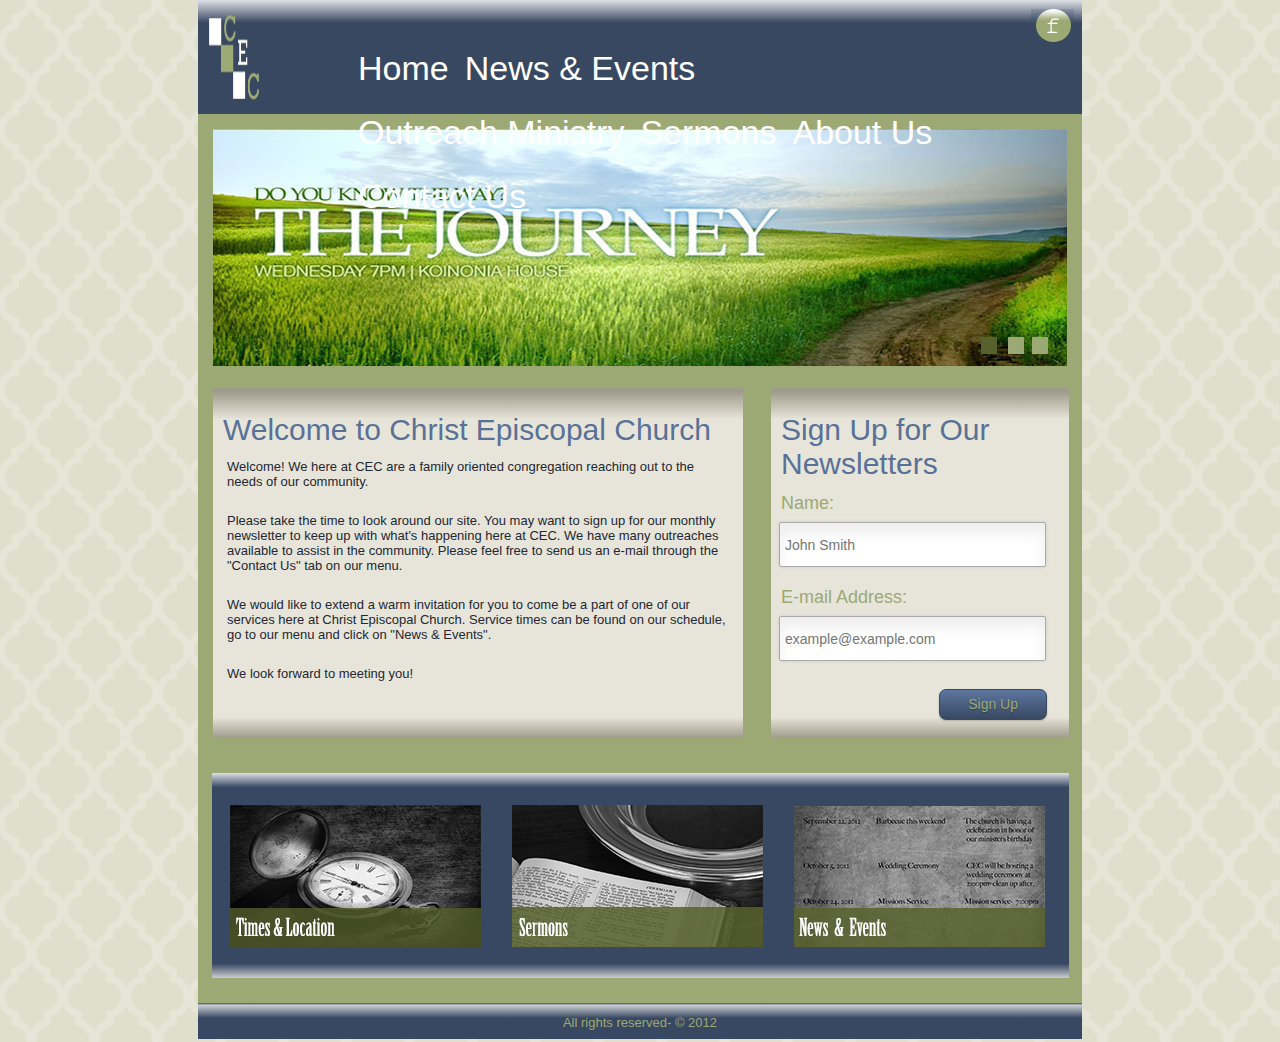
==== index.html @ e5d27551 "Working on it" ====
<!DOCTYPE html>
<html lang="en">
	<head>
  		<meta charset="utf-8"/>
  		<title>Christ Episcopal Church- Home Page</title>
  		<link rel="stylesheet" href="css/style.css">
	</head>
	<body>
		<div id="wrapper">	

<!--Branding-->
		<header>
			<a href="index.html"><img src="images/cec_logo.png" alt="Christ Episcopal Church 
			[logo]" title="Christ Episcopal Church home page" width="119" height="103"></a>
<!--End of branding-->

<!--Social Icons-->
			<section id="social_icons">
				<img src="images/facebook_icon.jpg" alt="Join Us on Facebook" title="Like Us on Facebook">
			</section>		
<!--End of Social Icons-->

<!--Main Navigation-->	 
			<nav>	
				<ul>
					<li><a href="index.html">Home</a></li>
	        		<li><a href="news_events.html">News &amp; Events</a></li>
		    		<li><a href="outreach_ministry.html">Outreach Ministry</a></li>
		    		<li><a href="sermons.html">Sermons</a></li>
		    		<li><a href="about_us.html">About Us</a></li>
		    		<li><a href="contact_us.html">Contact Us</a></li>
	    		</ul>
    		</nav>
<!--End of Main Navigation-->
    	</header>

<!--CTA Section-->
		<section id="cta_image">
			<a href="news_events.html"><img src="images/cec_cta_image.jpg" alt="CTA Image Location and Service Times" title="CTA Image Location and Service Times">
		</section>							
<!--End of CTA Section-->   

<!--Welcome message-->	    
			<article>
				<h2>Welcome to Christ Episcopal Church</h2>
				<p>Welcome! We here at CEC are a family oriented congregation reaching out to the needs of our community.</p>
				<p>Please take the time to look around our site. You may want to sign up for our monthly newsletter to keep up with what's happening here at CEC. We have many outreaches available to assist in the community. Please feel free to send us an e-mail through the "Contact Us" tab on our menu.</p>
				<p>We would like to extend a warm invitation for you to come be a part of one of our services here at Christ Episcopal Church. Service times can be found on our schedule, go to our menu and click on "News &amp; Events".
				<p>We look forward to meeting you!</p>
			</article>	
<!--End of welcome message-->

<!--Sign Up For Newsletters-->
			<section id="newsletter_form">
				<h2>Sign Up for Our Newsletters</h2>
				<form method="post" action="mailto:lmt614@fullsail.edu">
		
					<div>
						<label for="name">Name:</label>
						<input type="text" name="name" id="name" placeholder="John Smith" />
					</div>		
		
					<div>
						<label for="email">E-mail Address:</label>
						<input type="text" name="email" id="email" placeholder="example@example.com"/>
					</div>
					<button type="submit" name="submit" class="button blue">Sign Up</button>
				</form>
			</section>				
<!--End of Sign Up For Newsletters-->

<!--Bottom Ads-->
			<section id="bottom_ads">
				<ul>
					<li><a href="news_events.html"><img src="images/bottom_ad_time_location.jpg" title="Times &amp; Location"></a></li>
					<li><a href="sermons.html"><img src="images/bottom_ad_sermons.jpg" title="Sermons"></a></li>
					<li><a href="news_events.html"><img src="images/bottom_ad_new_events.jpg" title="News &amp; Events"></a></li>
				</ul>
			</section>	
<!--End of Bottom Ads-->			

<!--Footer-->
			<div><!--Beginning div-->
				<footer>
        			<p>All rights reserved- &copy; 2012</p>
        		</footer>
			</div> 
<!--End of Footer-->
		</div>
	</body>
</html>
---- css/style.css ----
/*---------Color Swatch-------------
dark blue         384861
lighter blue	  597197	
green             9ca974
olive green       57612c
cream             e7e5d7
------------------------------------*/

/* Minimalist Reset 3 CSSresetr.com */
* {
	vertical-align: baseline;
	font-weight: inherit;
	font-family: inherit;
	font-style: inherit;
	font-size: 100%;
	border: 0 none;
	outline: 0;
	padding: 0;
	margin: 0;
}
/* End of Minimalist Reset 3 CSSresetr.com */

 body {
 	max-width: 960px;
 	font: 100%; /*16px*/
 	background-image: url("../images/cec_body_bg.jpg");
 	line-height: 1.5;
	margin-left: auto;
	margin-right: auto;
 }

 #wrapper {
 	max-width: 092.083333333333%; /*884px/960px*/
 	margin: 0 auto;
 	background: #9ca974;
 }

 header {
 	width: 100%;
 	height: 114px;
 	background: rgb(45,58,79);
	background: rgb(221,224,229);
	background: -moz-linear-gradient(top,  rgba(221,224,229,1) 0%, rgba(56,72,97,1) 20%, rgba(56,72,97,1) 100%);
	background: -webkit-gradient(linear, left top, left bottom, color-stop(0%,rgba(221,224,229,1)), color-stop(20%,rgba(56,72,97,1)), color-stop(100%,rgba(56,72,97,1)));
	background: -webkit-linear-gradient(top,  rgba(221,224,229,1) 0%,rgba(56,72,97,1) 20%,rgba(56,72,97,1) 100%);
	background: -o-linear-gradient(top,  rgba(221,224,229,1) 0%,rgba(56,72,97,1) 20%,rgba(56,72,97,1) 100%);
	background: -ms-linear-gradient(top,  rgba(221,224,229,1) 0%,rgba(56,72,97,1) 20%,rgba(56,72,97,1) 100%);
	background: linear-gradient(to bottom,  rgba(221,224,229,1) 0%,rgba(56,72,97,1) 20%,rgba(56,72,97,1) 100%);
	filter: progid:DXImageTransform.Microsoft.gradient( startColorstr='#dde0e5', endColorstr='#384861',GradientType=0 );

 }

 header img {
 	margin: 000.904977375566%; /*8px/884px*/
 	float: left;
 }

/*---------Main Navigation-----------*/

nav{
	float: left;
	position: relative;
	margin: 0 0 0 9px;
}

nav ul{
	margin: 37px 8px 0;
	float: left;
	height: 50px;
	width: 627px;
}

nav li {
	display: block;
	float: left;
	height: 52px;
	padding: 12px 0 0;
	overflow: hidden;
	position: relative;
	z-index: 99;	
}

nav li a {
	font: 2.125em "Birch Std", Helvetica, sans-serif;
	text-decoration: none;
	padding: 8px;
	
}

nav li a:link {
	color: #fff;
}

nav li a:visited {
	color: #e089be;
}

nav li a:hover {
	color: #61bfc7;
	background: #597197; 
}

nav li a:active {
	color: #fff750;
}
/*----------End of Main Navigation-----*/

h2 { 
	font: 1.875em "Birch Std", Helvetica, sans-serif;
	padding: 25px 0 0 10px;
	color: #597197;
}

p {
	font: 0.8125em "Lucida Grande", Helvetica, sans-serif;
	padding: 12px 14px;
	color: #232733;
}

/*----------Social Icons----------*/
#social_icons {
	float: right;
	margin: 9px 8px 0 0;
}
/*----------End of Social Icons----------*/

/*----------CTA----------*/
#cta_image {
	margin: 15px;
}

/*----------End of CTA----------*/

/*----------Welcome Section------*/
article {
	width: 530px;
	height: 350px;
	float: left;
	margin: 0 0 35px 15px;
	background: rgb(159,155,140);
	background: -moz-linear-gradient(top,  rgb(159,155,140) 1%, rgb(231,229,217) 9%, rgb(231,229,217) 94%, rgb(159,155,140) 100%);
	background: -webkit-gradient(linear, left top, left bottom, color-stop(1%,rgb(159,155,140)), color-stop(9%,rgb(231,229,217)), color-stop(94%,rgb(231,229,217)), color-stop(100%,rgb(159,155,140)));
	background: -webkit-linear-gradient(top,  rgb(159,155,140) 1%,rgb(231,229,217) 9%,rgb(231,229,217) 94%,rgb(159,155,140) 100%);
	background: -o-linear-gradient(top,  rgb(159,155,140) 1%,rgb(231,229,217) 9%,rgb(231,229,217) 94%,rgb(159,155,140) 100%);
	background: -ms-linear-gradient(top,  rgb(159,155,140) 1%,rgb(231,229,217) 9%,rgb(231,229,217) 94%,rgb(159,155,140) 100%);
	background: linear-gradient(to bottom,  rgb(159,155,140) 1%,rgb(231,229,217) 9%,rgb(231,229,217) 94%,rgb(159,155,140) 100%);
	filter: progid:DXImageTransform.Microsoft.gradient( startColorstr='#9f9b8c', endColorstr='#9f9b8c',GradientType=0 );
	id:DXImageTransform.Microsoft.gradient( startColorstr='#9f9b8c', endColorstr='#9f9b8c',GradientType=0 ); /* IE6-9 */
}
/*----------End of Welcome Section----------*/

/*----------Sign Up for Newsletters Section---------*/
#newsletter_form {
	width: 298px;
	height: 350px;
	float: right;
	margin: 0 13px 35px 0;
	background: rgb(159,155,140);
	background: -moz-linear-gradient(top,  rgb(159,155,140) 1%, rgb(231,229,217) 9%, rgb(231,229,217) 94%, rgb(159,155,140) 100%);
	background: -webkit-gradient(linear, left top, left bottom, color-stop(1%,rgb(159,155,140)), color-stop(9%,rgb(231,229,217)), color-stop(94%,rgb(231,229,217)), color-stop(100%,rgb(159,155,140)));
	background: -webkit-linear-gradient(top,  rgb(159,155,140) 1%,rgb(231,229,217) 9%,rgb(231,229,217) 94%,rgb(159,155,140) 100%);
	background: -o-linear-gradient(top,  rgb(159,155,140) 1%,rgb(231,229,217) 9%,rgb(231,229,217) 94%,rgb(159,155,140) 100%);
	background: -ms-linear-gradient(top,  rgb(159,155,140) 1%,rgb(231,229,217) 9%,rgb(231,229,217) 94%,rgb(159,155,140) 100%);
	background: linear-gradient(to bottom,  rgb(159,155,140) 1%,rgb(231,229,217) 9%,rgb(231,229,217) 94%,rgb(159,155,140) 100%);
	filter: progid:DXImageTransform.Microsoft.gradient( startColorstr='#9f9b8c', endColorstr='#9f9b8c',GradientType=0 );
	id:DXImageTransform.Microsoft.gradient( startColorstr='#9f9b8c', endColorstr='#9f9b8c',GradientType=0 ); /* IE6-9 */
}

#newsletter, label {
	font: 1.125em "Birch Std", Helvetica, sans-serif;
	color: #9ca974;
	display: block;
	padding: 12px 0 0 10px; 
}

#newsletter, input {
	font: 0.875em "Big Caslon", arial, sans-serif;
	width: 255px;
	height: 33px;
	margin: 8px; 
	padding: 5px; 
	border:1px solid #aaa;
    box-shadow: 0px 0px 3px #ccc, 0 10px 15px #eee inset;
    border-radius:2px;
}

/*----------End of Sign Up for Newsletters Section----------*/

/*----------Bottom Ads----------*/
#bottom_ads {
	width: 857px;
	height: 205px;
	clear: both;
	margin: 0 auto;
	background: rgb(56,72,98);
	background: rgb(221,224,229);
	background: -moz-linear-gradient(top,  rgba(221,224,229,1) 0%, rgba(56,72,98,1) 7%, rgba(56,72,98,1) 93%, rgba(202,206,209,1) 100%);
	background: -webkit-gradient(linear, left top, left bottom, color-stop(0%,rgba(221,224,229,1)), color-stop(7%,rgba(56,72,98,1)), color-stop(93%,rgba(56,72,98,1)), color-stop(100%,rgba(202,206,209,1)));
	background: -webkit-linear-gradient(top,  rgba(221,224,229,1) 0%,rgba(56,72,98,1) 7%,rgba(56,72,98,1) 93%,rgba(202,206,209,1) 100%);
	background: -o-linear-gradient(top,  rgba(221,224,229,1) 0%,rgba(56,72,98,1) 7%,rgba(56,72,98,1) 93%,rgba(202,206,209,1) 100%);
	background: -ms-linear-gradient(top,  rgba(221,224,229,1) 0%,rgba(56,72,98,1) 7%,rgba(56,72,98,1) 93%,rgba(202,206,209,1) 100%);
	background: linear-gradient(to bottom,  rgba(221,224,229,1) 0%,rgba(56,72,98,1) 7%,rgba(56,72,98,1) 93%,rgba(202,206,209,1) 100%);
	filter: progid:DXImageTransform.Microsoft.gradient( startColorstr='#dde0e5', endColorstr='#caced1',GradientType=0 );
}	

#bottom_ads ul {
	list-style-type: none;
}

#bottom_ads li {
	float: left;
	margin: 32px 13px 0 18px;
}
/*----------End of Bottom Ads----------*/

/*---------News Events----------*/

#news {
	margin-top: 20px;
}

#news h2 {
	margin: 0 0 0 12px;
}

#news p {
	margin: 0 0 0 10px;
}

.news_links a {
	float: right;
	margin: -105px 10px 0 0;
}

table {
	border-collapse: collapse;
	margin: 12px;
}

td {
	border: 1px solid #999;
	background-color: #e7e5d7;
	padding: 0.3em;
	text-align: center;

}

th {
	border: 1px solid #999;
	text-align: center;
	background-color: #384861; 
	color: #fff;
	padding: 0.3em;
}

.odd{
	border-top: 20px solid #384861;
}
/*---------End of News Events---------*/


/*----------Contact Us----------*/

.sidebar, #contact_form, #contact_images {
	width: 854px;
	margin: 0 auto;

	background: rgb(159,155,140);
	background: -moz-linear-gradient(top,  rgb(159,155,140) 1%, rgb(231,229,217) 9%, rgb(231,229,217) 94%, rgb(159,155,140) 100%);
	background: -webkit-gradient(linear, left top, left bottom, color-stop(1%,rgb(159,155,140)), color-stop(9%,rgb(231,229,217)), color-stop(94%,rgb(231,229,217)), color-stop(100%,rgb(159,155,140)));
	background: -webkit-linear-gradient(top,  rgb(159,155,140) 1%,rgb(231,229,217) 9%,rgb(231,229,217) 94%,rgb(159,155,140) 100%);
	background: -o-linear-gradient(top,  rgb(159,155,140) 1%,rgb(231,229,217) 9%,rgb(231,229,217) 94%,rgb(159,155,140) 100%);
	background: -ms-linear-gradient(top,  rgb(159,155,140) 1%,rgb(231,229,217) 9%,rgb(231,229,217) 94%,rgb(159,155,140) 100%);
	background: linear-gradient(to bottom,  rgb(159,155,140) 1%,rgb(231,229,217) 9%,rgb(231,229,217) 94%,rgb(159,155,140) 100%);
	filter: progid:DXImageTransform.Microsoft.gradient( startColorstr='#9f9b8c', endColorstr='#9f9b8c',GradientType=0 );
	id:DXImageTransform.Microsoft.gradient( startColorstr='#9f9b8c', endColorstr='#9f9b8c',GradientType=0 ); /* IE6-9 */
}
}

#contact_form {
	margin: 8px 0 0 9px;
	float: left;
}

#contact_form h2 {
	clear: both;
	margin: 8px 0 0 9px;

}

#contact_form button {
	float: none;
	margin: 34px 0 0 333px;
}


#contact_images {
	margin: 24px 0 0 40px;
	font: 0.75em Georgia, Arial, sans-serif;
	padding: 0;
}

.church_office {
	float: left;
}

.church_office img {
	margin: 35px 0 0 15px;
}

.interem_pastor {
	float: left;
	margin: 0 33px;
}

.interem_pastor img {
	margin: 35px 0 0 14px;
}

.music_director {
	float: left;
}

.music_director img {
	margin: 35px 0 0 12px;
}

.administrative_secretary {
	float: left;
	margin: 0 0 0 32px;
}

.administrative_secretary img {
	margin: 35px 0 0 10px;
}

.sidebar {
	float: right; 
	width: 300px;
	background: #384861;
	margin: 38px 0 0;
}	


.sidebar h2 {	
	float: left;
	margin: 0 0 0 24px;	
	background: rgb(156,169,116);
	background: -moz-linear-gradient(top,  rgba(156,169,116,1) 0%, rgba(202,206,209,1) 0%, rgba(156,169,116,1) 7%, rgba(156,169,116,1) 95%, rgba(156,169,116,1) 96%, rgba(202,206,209,1) 100%);
	background: -webkit-gradient(linear, left top, left bottom, color-stop(0%,rgba(156,169,116,1)), color-stop(0%,rgba(202,206,209,1)), color-stop(7%,rgba(156,169,116,1)), color-stop(95%,rgba(156,169,116,1)), color-stop(96%,rgba(156,169,116,1)), color-stop(100%,rgba(202,206,209,1)));
	background: -webkit-linear-gradient(top,  rgba(156,169,116,1) 0%,rgba(202,206,209,1) 0%,rgba(156,169,116,1) 7%,rgba(156,169,116,1) 95%,rgba(156,169,116,1) 96%,rgba(202,206,209,1) 100%);
	background: -o-linear-gradient(top,  rgba(156,169,116,1) 0%,rgba(202,206,209,1) 0%,rgba(156,169,116,1) 7%,rgba(156,169,116,1) 95%,rgba(156,169,116,1) 96%,rgba(202,206,209,1) 100%);
	background: -ms-linear-gradient(top,  rgba(156,169,116,1) 0%,rgba(202,206,209,1) 0%,rgba(156,169,116,1) 7%,rgba(156,169,116,1) 95%,rgba(156,169,116,1) 96%,rgba(202,206,209,1) 100%);
	background: linear-gradient(to bottom,  rgba(156,169,116,1) 0%,rgba(202,206,209,1) 0%,rgba(156,169,116,1) 7%,rgba(156,169,116,1) 95%,rgba(156,169,116,1) 96%,rgba(202,206,209,1) 100%);
	filter: progid:DXImageTransform.Microsoft.gradient( startColorstr='#9ca974', endColorstr='#caced1',GradientType=0 );
	height: 65px;
	width:160px;
	-moz-border-radius: 23px;
	border-radius: 23px;
	
}

.sidebar p {
	float: left;
	color: #fff;
	margin: 0 0 0 23px;

}
/*----------End of Contact Us----------*/


/*----------Submit Button----------*/
.button {
	float: right;
	margin: 20px 22px;
	display: inline-block;
	outline: none;
	cursor: pointer;
	text-align: center;
	text-decoration: none;
	font: 14px/100% Arial, Helvetica, sans-serif;
	padding: .5em 2em .55em;
	text-shadow: 0 1px 1px rgba(0,0,0,.3);
	-webkit-border-radius: .5em; 
	-moz-border-radius: .5em;
	border-radius: .5em;
	-webkit-box-shadow: 0 1px 2px rgba(0,0,0,.2);
	-moz-box-shadow: 0 1px 2px rgba(0,0,0,.2);
	box-shadow: 0 1px 2px rgba(0,0,0,.2);
}
.button:hover {
	text-decoration: none;
}
.button:active {
	position: relative;
	top: 1px;
}

.blue {
	color: #9ca974;
	border: solid 1px #384861;
	background: #384861;
	background: -webkit-gradient(linear, left top, left bottom, from(#5d77a0), to(#384861));
	background: -moz-linear-gradient(top,  #5d77a0,  #384861);
	filter:  progid:DXImageTransform.Microsoft.gradient(startColorstr='#5d77a0', endColorstr='#384861');
}
.blue:hover {
	background: #000;
	background: -webkit-gradient(linear, left top, left bottom, from(#0095cc), to(#00678e));
	background: -moz-linear-gradient(top,  #333,  #999);
	filter:  progid:DXImageTransform.Microsoft.gradient(startColorstr='#0095cc', endColorstr='#00678e');
}
.blue:active {
	color: #fff;
	background: -webkit-gradient(linear, left top, left bottom, from(#0078a5), to(#00adee));
	background: -moz-linear-gradient(top,  #d9eba2,  #9ca974);
	filter:  progid:DXImageTransform.Microsoft.gradient(startColorstr='#0078a5', endColorstr='#00adee');
}
/*----------End of Submit Button---------*/

/*----------Footer----------*/
footer {
	width: 100%;
	height: 36px;
	margin-top: 25px;
	text-align: center;
	clear: both;
	background: rgb(56,72,98);
	background: rgb(56,72,98);
	background: -moz-linear-gradient(top,  rgba(56,72,98,1) 0%, rgba(202,206,209,1) 6%, rgba(56,72,98,1) 42%, rgba(56,72,98,1) 100%);
	background: -webkit-gradient(linear, left top, left bottom, color-stop(0%,rgba(56,72,98,1)), color-stop(6%,rgba(202,206,209,1)), color-stop(42%,rgba(56,72,98,1)), color-stop(100%,rgba(56,72,98,1)));
	background: -webkit-linear-gradient(top,  rgba(56,72,98,1) 0%,rgba(202,206,209,1) 6%,rgba(56,72,98,1) 42%,rgba(56,72,98,1) 100%);
	background: -o-linear-gradient(top,  rgba(56,72,98,1) 0%,rgba(202,206,209,1) 6%,rgba(56,72,98,1) 42%,rgba(56,72,98,1) 100%);
	background: -ms-linear-gradient(top,  rgba(56,72,98,1) 0%,rgba(202,206,209,1) 6%,rgba(56,72,98,1) 42%,rgba(56,72,98,1) 100%);
	background: linear-gradient(to bottom,  rgba(56,72,98,1) 0%,rgba(202,206,209,1) 6%,rgba(56,72,98,1) 42%,rgba(56,72,98,1) 100%);
	filter: progid:DXImageTransform.Microsoft.gradient( startColorstr='#384862', endColorstr='#384862',GradientType=0 );
}

footer p {
	color: #9ca974;
}
/*----------End of Footer----------*/


/* =Media Queries
======================================================= */

/* Tablet Portrait size to standard 960 (devices and browsers) */
@media screen and (min-width: 768px) and (max-width: 969px) {

		
header h1 {
	
	background-color: #d24087;
}	
#cta_image {
	background-image: none;
}		
}
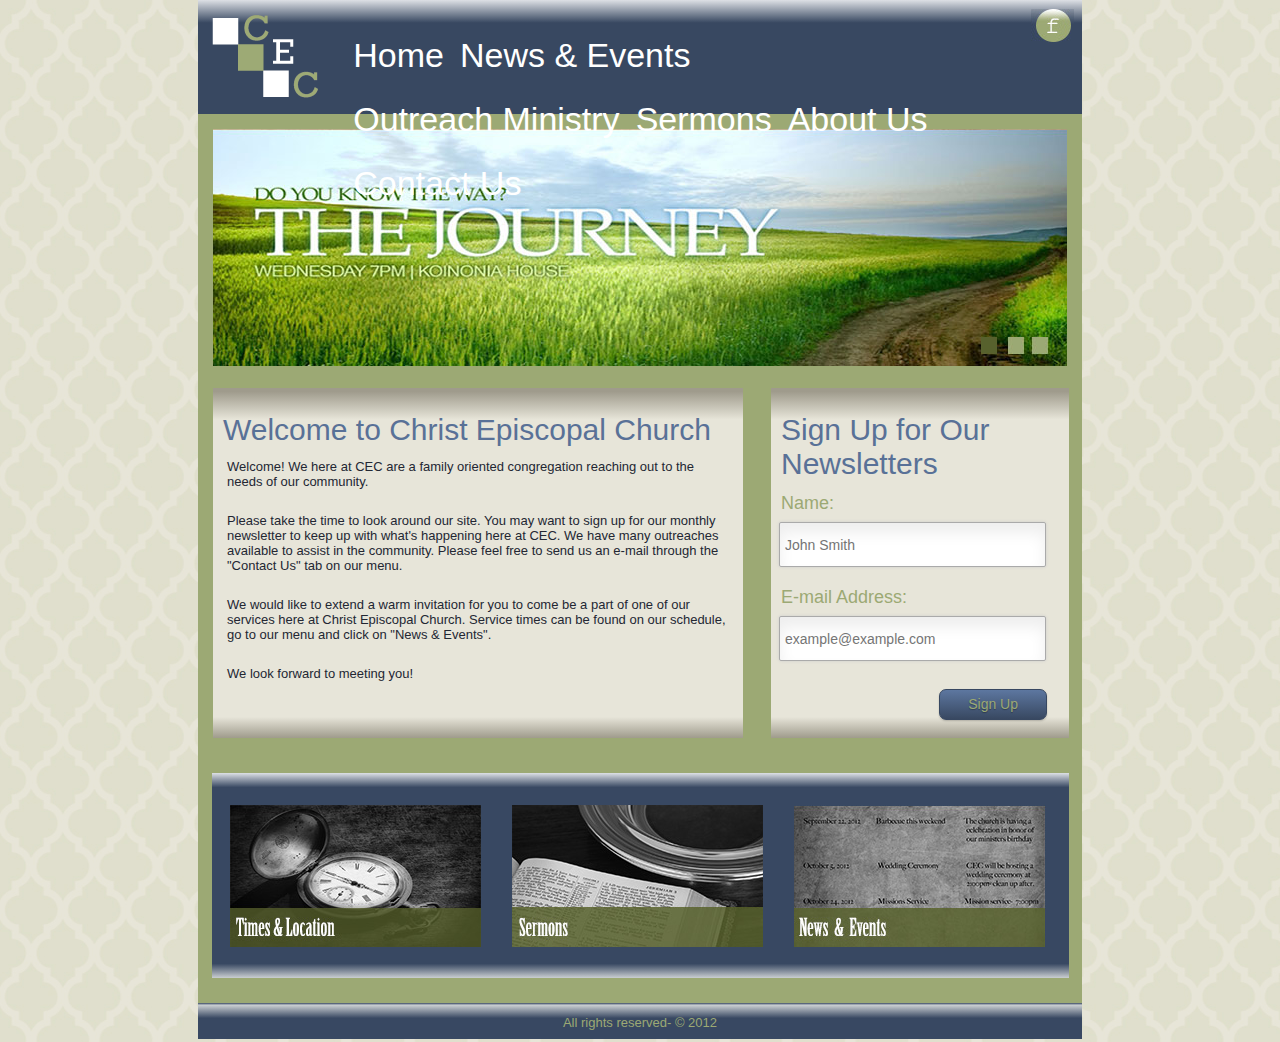
==== commit fd15416c: "fixed links." ====
--- a/index.html
+++ b/index.html
@@ -36,7 +36,7 @@
 
 <!--CTA Section-->
 		<section id="cta_image">
-			<a href="news_events.html"><img src="images/cec_cta_image.jpg" alt="CTA Image Location and Service Times" title="CTA Image Location and Service Times">
+			<img src="images/cec_cta_image.jpg" alt="CTA Image Location and Service Times" title="CTA Image Location and Service Times">
 		</section>							
 <!--End of CTA Section-->   
 
@@ -71,11 +71,23 @@
 
 <!--Bottom Ads-->
 			<section id="bottom_ads">
-				<ul>
-					<li><a href="news_events.html"><img src="images/bottom_ad_time_location.jpg" title="Times &amp; Location"></a></li>
-					<li><a href="sermons.html"><img src="images/bottom_ad_sermons.jpg" title="Sermons"></a></li>
-					<li><a href="news_events.html"><img src="images/bottom_ad_new_events.jpg" title="News &amp; Events"></a></li>
-				</ul>
+			<ul>
+				<li>
+					<a href="news_events.html">	
+						<img src="images/bottom_ad_time_location.jpg" alt="Time &amp; Location" title="Times &amp; Location">
+					</a>
+				</li>		
+				<li>	
+					<a href="sermons.html">
+						<img src="images/bottom_ad_sermons.jpg" title="Sermons">
+					</a>	
+				</li>	
+				<li>	
+					<a href="news_events.html">
+						<img src="images/bottom_ad_new_events.jpg" title="News &amp; Events">
+					</a>
+				</li>	
+			</ul>
 			</section>	
 <!--End of Bottom Ads-->			
 
--- a/css/style.css
+++ b/css/style.css
@@ -52,7 +52,7 @@
  }
 
  header img {
- 	margin: 000.904977375566%; /*8px/884px*/
+ 	margin: 000.833333333333%; /*8px/960px*/
  	float: left;
  }
 
@@ -61,11 +61,11 @@
 nav{
 	float: left;
 	position: relative;
-	margin: 0 0 0 9px;
+	margin: 0 0 0 000.9375%; /*0 0 0 9px/960px*/
 }
 
 nav ul{
-	margin: 37px 8px 0;
+	margin: 003.854166666667% 000.833333333333% 0; /*37px 8px 0/960px*/
 	float: left;
 	height: 50px;
 	width: 627px;
@@ -279,6 +279,7 @@
 }
 
 #contact_form {
+	width: 350px;
 	margin: 8px 0 0 9px;
 	float: left;
 }
@@ -449,13 +450,151 @@
 /* Tablet Portrait size to standard 960 (devices and browsers) */
 @media screen and (min-width: 768px) and (max-width: 969px) {
 
+#wrapper {
+	background-color: #fff; 
+}
 		
 header h1 {
+	background-image: none;
+	background-color: #d24087;
+}
+
+form {
+	background-image: none;
+}	
+		
+}
 	
+/* Mobile Landscape Size to Tablet Portrait (devices and browsers) */
+@media only screen and (min-width: 480px) and (max-width: 767px) {
+
+#wrapper {
+	background-color: #fff;	
+}
+
+nav ul {
+	width: 100%;
+}
+		
+header h1 {
+	background-image: none;
 	background-color: #d24087;
+	font-size: 2.375em; /*38px/16px*/
+}
+		
+h2{
+	font-size: 1.5em; /*24px/16px*/
+	padding: 005.06329113924% 001.26582278481% 001.26582278481% 001.26582278481%/*40px 10px 10px; 10px/790px*/
+}
+
+p {
+	padding: 001.26582278481%; /*10px/790px*/
+}
+		
+article img {
+	display: none;
+}
+
+#personal_note {
+	-moz-column-count: 1;
+}
+
+form {
+	background-image: none;
 }	
-#cta_image {
+
+form {
 	background-image: none;
+}
+
+label {
+	padding: 003.79746835443% 0 0 003.164556962025%; /*30px 0 0 25px/790px*/
+}	
+
+input {
+	width: 50%; 
+	padding: 10px 0 10px 2px;
+	margin: 5px 0 0 15px;
+}
+
+textarea {
+	width: 95%;
+	margin: 5px 0 5px 7px;
+
+}
+
+select {
+	padding: 000.632911392405% 0 000.632911392405% 001.012658227848%; /*5px 0 5px 8px/790px*/
+	margin: 000.520833333333% 0 0 002.083333333333%;/*5px 0 0 10px/960px*/
+}
+
+}
+
+/* Mobile Portrait Size to Mobile Landscape Size (devices and browsers) */
+@media only screen and (max-width: 479px) {
+		
+#wrapper {
+	background-color: #fff;
+}
+	
+nav ul {
+	width: 100%;
 }		
+
+
+header h1 {
+	font-size: 1.875em; /*30px/16px*/
+}
+
+h2 {
+	font-size: 1.5em; /*24px/16px*/
+	padding: 005.06329113924% 001.26582278481% 001.26582278481% 001.26582278481%/*40px 10px 10px; 10px/790px*/
+}
+
+p {
+	padding: 001.26582278481%; /*10px/790px*/
+}
+		
+article img {
+	display: none;
 }
 	
+#personal_note {
+	-moz-column-count: 1;
+}
+
+ol {
+	font-size: 0.94em;
+	margin: 001.25% 002.604166666667% 001.041666666667% 0; /*12px 25px 10px 0/960px*/
+}
+		
+aside {
+	display: none;
+}	
+
+form {
+	background-image: none;
+}
+
+label {
+	padding: 003.79746835443% 0 0 003.164556962025%; /*30px 0 0 25px/790px*/
+}	
+
+input {
+	width: 50%; 
+	padding: 10px 0 10px 2px;
+	margin: 5px 0 0 15px;
+}
+
+textarea {
+	width: 95%;
+	margin: 5px 0 5px 7px;
+
+}
+
+select {
+	padding: 000.632911392405% 0 000.632911392405% 001.012658227848%; /*5px 0 5px 8px/790px*/
+	margin: 000.520833333333% 0 0 002.083333333333%;/*5px 0 0 10px/960px*/
+}
+
+}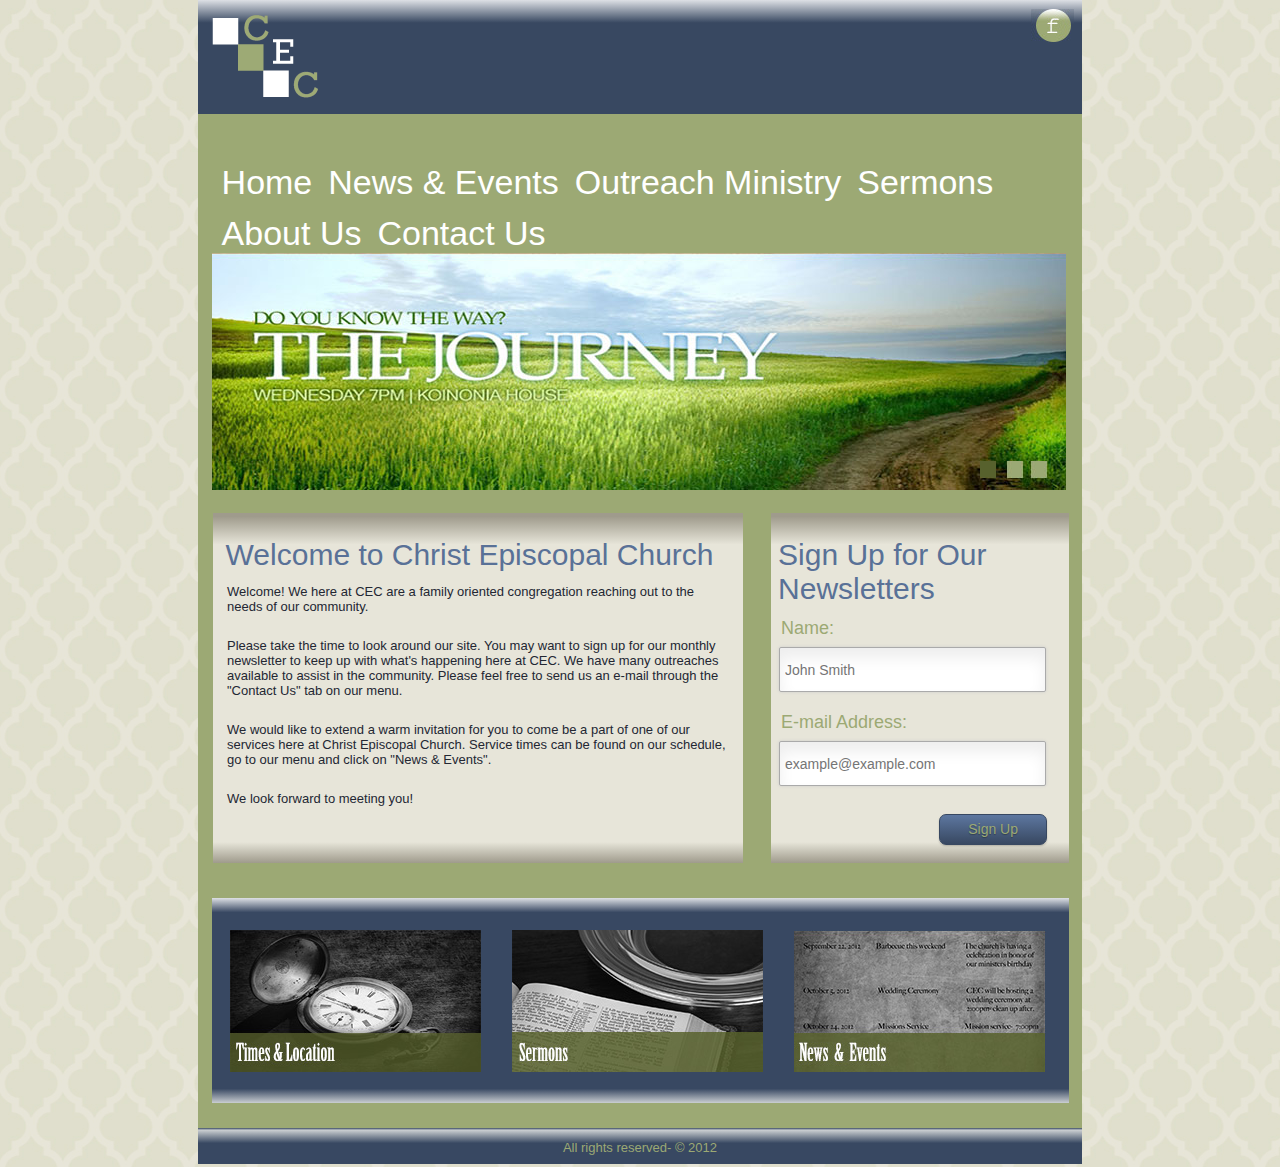
==== commit b6fb71d7: "added styling and markup" ====
--- a/index.html
+++ b/index.html
@@ -2,6 +2,7 @@
 <html lang="en">
 	<head>
   		<meta charset="utf-8"/>
+  		  <meta name="viewport" content="width=device-width, initial-scale=1.0">
   		<title>Christ Episcopal Church- Home Page</title>
   		<link rel="stylesheet" href="css/style.css">
 	</head>
@@ -35,7 +36,7 @@
     	</header>
 
 <!--CTA Section-->
-		<section id="cta_image">
+		<section class="cta_image">
 			<img src="images/cec_cta_image.jpg" alt="CTA Image Location and Service Times" title="CTA Image Location and Service Times">
 		</section>							
 <!--End of CTA Section-->   
--- a/css/style.css
+++ b/css/style.css
@@ -67,18 +67,14 @@
 nav ul{
 	margin: 003.854166666667% 000.833333333333% 0; /*37px 8px 0/960px*/
 	float: left;
-	height: 50px;
-	width: 627px;
 }
 
 nav li {
 	display: block;
 	float: left;
-	height: 52px;
-	padding: 12px 0 0;
+	padding-top: 12px;
 	overflow: hidden;
-	position: relative;
-	z-index: 99;	
+	position: relative;	
 }
 
 nav li a {
@@ -108,7 +104,7 @@
 
 h2 { 
 	font: 1.875em "Birch Std", Helvetica, sans-serif;
-	padding: 25px 0 0 10px;
+	padding: 25px 0 0 002.37556561086%;/*25px 0 0 21px/884px*/
 	color: #597197;
 }
 
@@ -126,8 +122,8 @@
 /*----------End of Social Icons----------*/
 
 /*----------CTA----------*/
-#cta_image {
-	margin: 15px;
+.cta_image {
+	margin: 14px 0 16px 14px;
 }
 
 /*----------End of CTA----------*/
@@ -262,10 +258,10 @@
 
 /*----------Contact Us----------*/
 
-.sidebar, #contact_form, #contact_images {
-	width: 854px;
+#cream_gradient_background {
+	width: 860px;
 	margin: 0 auto;
-
+	overflow: hidden;
 	background: rgb(159,155,140);
 	background: -moz-linear-gradient(top,  rgb(159,155,140) 1%, rgb(231,229,217) 9%, rgb(231,229,217) 94%, rgb(159,155,140) 100%);
 	background: -webkit-gradient(linear, left top, left bottom, color-stop(1%,rgb(159,155,140)), color-stop(9%,rgb(231,229,217)), color-stop(94%,rgb(231,229,217)), color-stop(100%,rgb(159,155,140)));
@@ -276,28 +272,48 @@
 	filter: progid:DXImageTransform.Microsoft.gradient( startColorstr='#9f9b8c', endColorstr='#9f9b8c',GradientType=0 );
 	id:DXImageTransform.Microsoft.gradient( startColorstr='#9f9b8c', endColorstr='#9f9b8c',GradientType=0 ); /* IE6-9 */
 }
-}
+
 
 #contact_form {
 	width: 350px;
 	margin: 8px 0 0 9px;
 	float: left;
+	clear: left;
+}
+
+#contact_form form {
+	margin: 10px 0 0 9px;
 }
 
 #contact_form h2 {
 	clear: both;
-	margin: 8px 0 0 9px;
-
+	margin: 15px 0 0 9px;
+
+}
+
+#contact_form label {
+	margin: 32px 0 0 2px;
+}
+
+#contact_form input {
+	margin: 16px 0 0 12px;
+}
+
+#contact_form select {
+	margin: 18px 0 0 12px ;
+}
+
+#contact_form textarea {
+	margin: 25px 0 0 12px;
 }
 
 #contact_form button {
 	float: none;
-	margin: 34px 0 0 333px;
-}
-
+	margin: 34px 0 0 345px;
+}
 
 #contact_images {
-	margin: 24px 0 0 40px;
+	margin: 0 0 0 10px;
 	font: 0.75em Georgia, Arial, sans-serif;
 	padding: 0;
 }
@@ -312,7 +328,7 @@
 
 .interem_pastor {
 	float: left;
-	margin: 0 33px;
+	margin: 0 5px 0 43px;
 }
 
 .interem_pastor img {
@@ -321,15 +337,20 @@
 
 .music_director {
 	float: left;
+	margin: 0 0 0 17px;
+}
+
+.music_director p {
+	padding: 9px 0 0 0;
 }
 
 .music_director img {
-	margin: 35px 0 0 12px;
+	margin: 35px -7px 0 0;
 }
 
 .administrative_secretary {
 	float: left;
-	margin: 0 0 0 32px;
+	margin: 0 0 0 43px;
 }
 
 .administrative_secretary img {
@@ -338,15 +359,19 @@
 
 .sidebar {
 	float: right; 
-	width: 300px;
+	width: 252px;
 	background: #384861;
-	margin: 38px 0 0;
+	margin: 86px 30px 0 0;
 }	
 
 
 .sidebar h2 {	
-	float: left;
-	margin: 0 0 0 24px;	
+	width: 246px;
+	height: 25px;
+	float: left;
+	margin: 11px 0 0 0px;
+	line-height: 12px;
+	text-align: center;	
 	background: rgb(156,169,116);
 	background: -moz-linear-gradient(top,  rgba(156,169,116,1) 0%, rgba(202,206,209,1) 0%, rgba(156,169,116,1) 7%, rgba(156,169,116,1) 95%, rgba(156,169,116,1) 96%, rgba(202,206,209,1) 100%);
 	background: -webkit-gradient(linear, left top, left bottom, color-stop(0%,rgba(156,169,116,1)), color-stop(0%,rgba(202,206,209,1)), color-stop(7%,rgba(156,169,116,1)), color-stop(95%,rgba(156,169,116,1)), color-stop(96%,rgba(156,169,116,1)), color-stop(100%,rgba(202,206,209,1)));
@@ -354,18 +379,14 @@
 	background: -o-linear-gradient(top,  rgba(156,169,116,1) 0%,rgba(202,206,209,1) 0%,rgba(156,169,116,1) 7%,rgba(156,169,116,1) 95%,rgba(156,169,116,1) 96%,rgba(202,206,209,1) 100%);
 	background: -ms-linear-gradient(top,  rgba(156,169,116,1) 0%,rgba(202,206,209,1) 0%,rgba(156,169,116,1) 7%,rgba(156,169,116,1) 95%,rgba(156,169,116,1) 96%,rgba(202,206,209,1) 100%);
 	background: linear-gradient(to bottom,  rgba(156,169,116,1) 0%,rgba(202,206,209,1) 0%,rgba(156,169,116,1) 7%,rgba(156,169,116,1) 95%,rgba(156,169,116,1) 96%,rgba(202,206,209,1) 100%);
-	filter: progid:DXImageTransform.Microsoft.gradient( startColorstr='#9ca974', endColorstr='#caced1',GradientType=0 );
-	height: 65px;
-	width:160px;
-	-moz-border-radius: 23px;
-	border-radius: 23px;
-	
+	filter: progid:DXImageTransform.Microsoft.gradient( startColorstr='#9ca974', endColorstr='#caced1',GradientType=0 );	
 }
 
 .sidebar p {
 	float: left;
+	line-height: 1.85;
 	color: #fff;
-	margin: 0 0 0 23px;
+	margin: 12px 0 0 13px;
 
 }
 /*----------End of Contact Us----------*/
@@ -459,17 +480,20 @@
 	background-color: #d24087;
 }
 
-form {
-	background-image: none;
+.cta_image {
+	display: none;
+}
+
+article {
+	width
 }	
-		
 }
 	
 /* Mobile Landscape Size to Tablet Portrait (devices and browsers) */
 @media only screen and (min-width: 480px) and (max-width: 767px) {
 
 #wrapper {
-	background-color: #fff;	
+	background-color: #333;	
 }
 
 nav ul {
@@ -534,7 +558,7 @@
 @media only screen and (max-width: 479px) {
 		
 #wrapper {
-	background-color: #fff;
+	background-color: #999;
 }
 	
 nav ul {
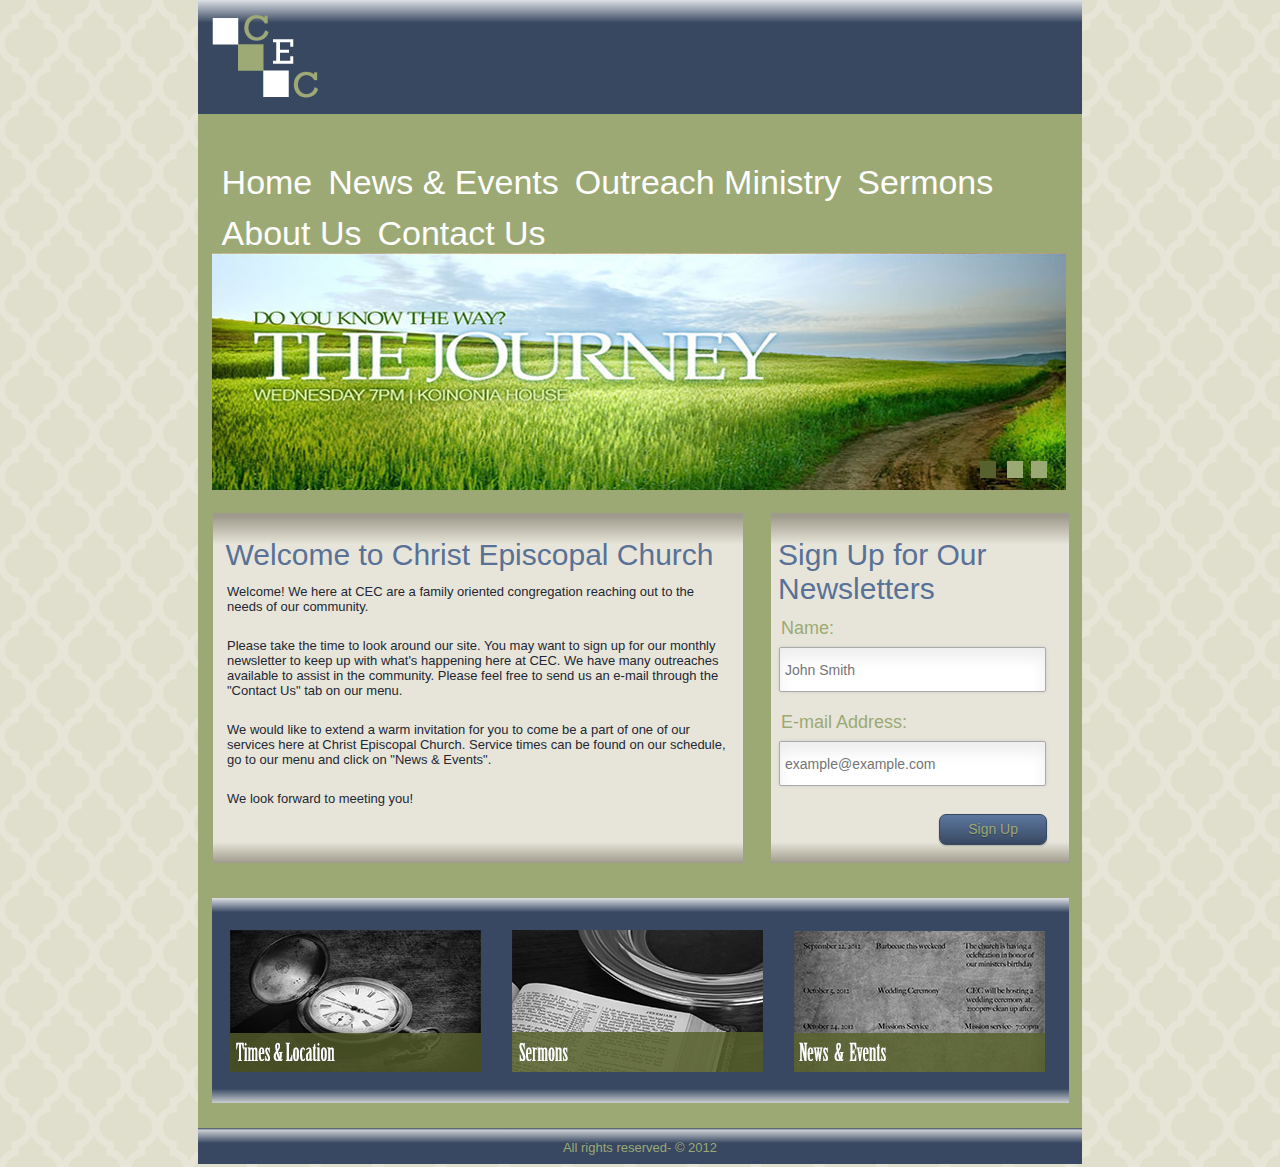
==== commit d21ce2fc: "removed fb icon until later." ====
--- a/index.html
+++ b/index.html
@@ -17,7 +17,6 @@
 
 <!--Social Icons-->
 			<section id="social_icons">
-				<img src="images/facebook_icon.jpg" alt="Join Us on Facebook" title="Like Us on Facebook">
 			</section>		
 <!--End of Social Icons-->
 
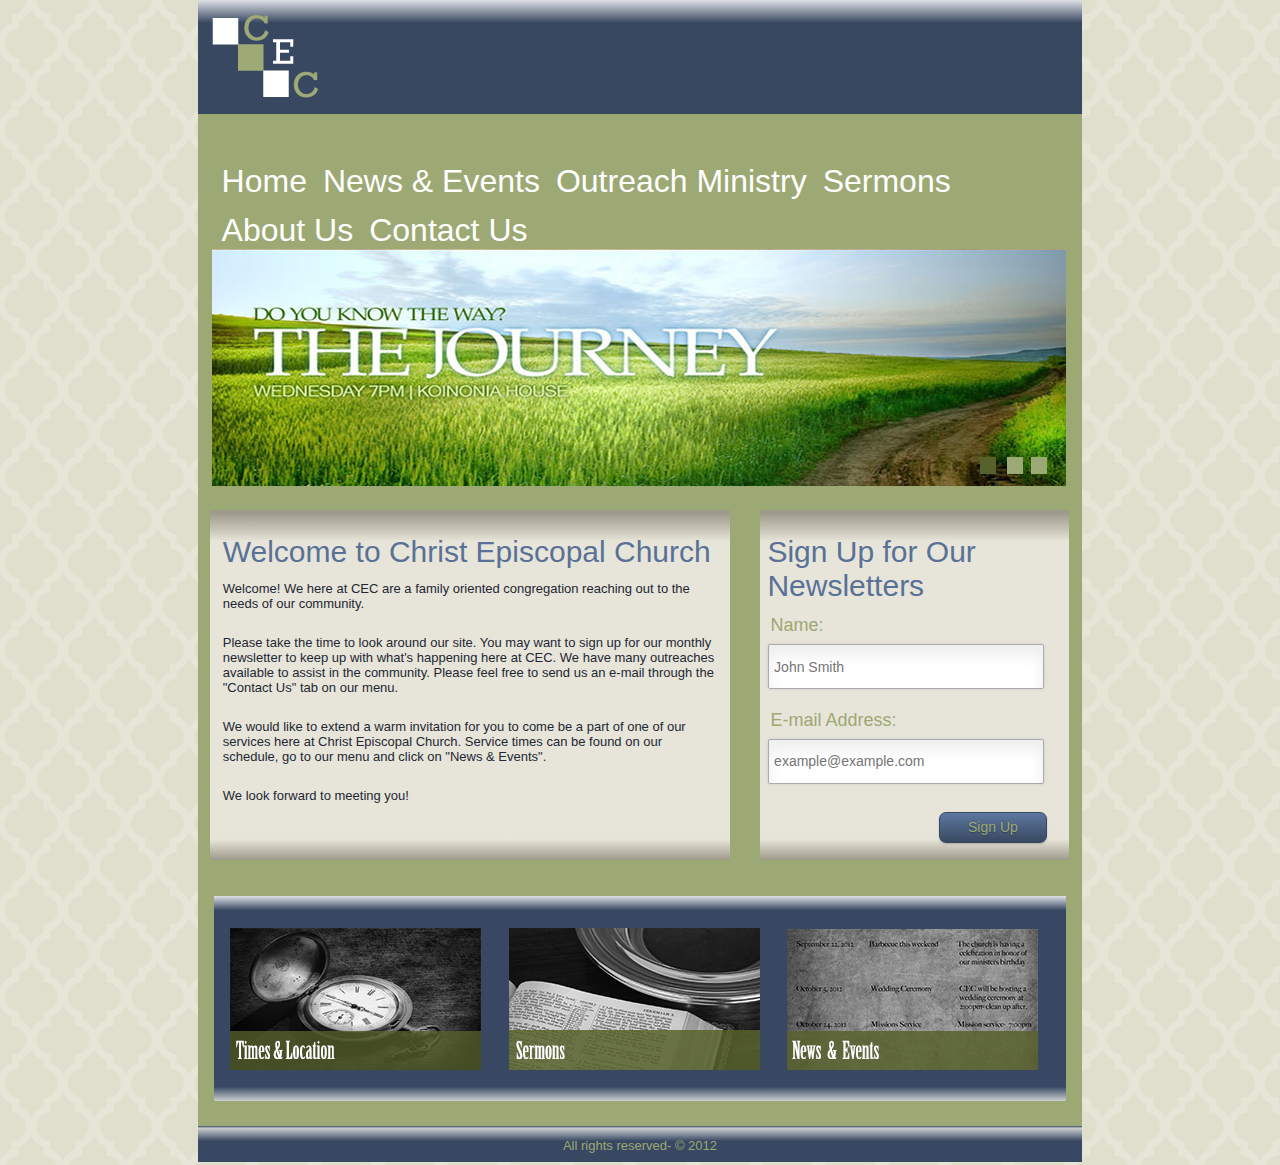
==== commit 4e782bd9: "added class" ====
--- a/index.html
+++ b/index.html
@@ -41,7 +41,7 @@
 <!--End of CTA Section-->   
 
 <!--Welcome message-->	    
-			<article>
+			<article class="welcome_message">
 				<h2>Welcome to Christ Episcopal Church</h2>
 				<p>Welcome! We here at CEC are a family oriented congregation reaching out to the needs of our community.</p>
 				<p>Please take the time to look around our site. You may want to sign up for our monthly newsletter to keep up with what's happening here at CEC. We have many outreaches available to assist in the community. Please feel free to send us an e-mail through the "Contact Us" tab on our menu.</p>
--- a/css/style.css
+++ b/css/style.css
@@ -78,7 +78,7 @@
 }
 
 nav li a {
-	font: 2.125em "Birch Std", Helvetica, sans-serif;
+	font: 2em "Birch Std", Helvetica, sans-serif;
 	text-decoration: none;
 	padding: 8px;
 	
@@ -89,11 +89,11 @@
 }
 
 nav li a:visited {
-	color: #e089be;
+	color: #9ca974;
 }
 
 nav li a:hover {
-	color: #61bfc7;
+	color: #57612c;
 	background: #597197; 
 }
 
@@ -110,30 +110,31 @@
 
 p {
 	font: 0.8125em "Lucida Grande", Helvetica, sans-serif;
-	padding: 12px 14px;
+	padding: 12px 002.37556561086%;/*21px/854px*/
 	color: #232733;
 }
 
-/*----------Social Icons----------*/
+/*----------Social Icons----------
 #social_icons {
 	float: right;
 	margin: 9px 8px 0 0;
 }
-/*----------End of Social Icons----------*/
+End of Social Icons----------*/
 
 /*----------CTA----------*/
+
 .cta_image {
-	margin: 14px 0 16px 14px;
-}
-
+	margin: 14px 0 001.873536299766% 001.639344262295%;/*16px 14px/854px*/
+}
 /*----------End of CTA----------*/
 
 /*----------Welcome Section------*/
-article {
-	width: 530px;
+
+.welcome_message {
+	width: 058.782201405152%; /*502px/854px*/
 	height: 350px;
 	float: left;
-	margin: 0 0 35px 15px;
+	margin: 0 0 35px 001.405152224824%; /*12px/854*/
 	background: rgb(159,155,140);
 	background: -moz-linear-gradient(top,  rgb(159,155,140) 1%, rgb(231,229,217) 9%, rgb(231,229,217) 94%, rgb(159,155,140) 100%);
 	background: -webkit-gradient(linear, left top, left bottom, color-stop(1%,rgb(159,155,140)), color-stop(9%,rgb(231,229,217)), color-stop(94%,rgb(231,229,217)), color-stop(100%,rgb(159,155,140)));
@@ -148,10 +149,10 @@
 
 /*----------Sign Up for Newsletters Section---------*/
 #newsletter_form {
-	width: 298px;
+	width: 034.894613583138%;/*298px/854*/
 	height: 350px;
 	float: right;
-	margin: 0 13px 35px 0;
+	margin: 0 001.52224824356% 004.098360655738% 0;/*0 13px 35px 0/854*/
 	background: rgb(159,155,140);
 	background: -moz-linear-gradient(top,  rgb(159,155,140) 1%, rgb(231,229,217) 9%, rgb(231,229,217) 94%, rgb(159,155,140) 100%);
 	background: -webkit-gradient(linear, left top, left bottom, color-stop(1%,rgb(159,155,140)), color-stop(9%,rgb(231,229,217)), color-stop(94%,rgb(231,229,217)), color-stop(100%,rgb(159,155,140)));
@@ -167,25 +168,25 @@
 	font: 1.125em "Birch Std", Helvetica, sans-serif;
 	color: #9ca974;
 	display: block;
-	padding: 12px 0 0 10px; 
+	padding: 004.026845637584% 0 0 003.355704697987%;/*12px 0 0 10px/298px*/ 
 }
 
 #newsletter, input {
 	font: 0.875em "Big Caslon", arial, sans-serif;
-	width: 255px;
+	width: 085.570469798658%;/*255px/298*/
 	height: 33px;
 	margin: 8px; 
 	padding: 5px; 
-	border:1px solid #aaa;
+	border: 1px solid #aaa;
     box-shadow: 0px 0px 3px #ccc, 0 10px 15px #eee inset;
-    border-radius:2px;
+    border-radius: 2px;
 }
 
 /*----------End of Sign Up for Newsletters Section----------*/
 
 /*----------Bottom Ads----------*/
 #bottom_ads {
-	width: 857px;
+	width: 096.354166666667%;/*925px/960px*/
 	height: 205px;
 	clear: both;
 	margin: 0 auto;
@@ -206,61 +207,14 @@
 
 #bottom_ads li {
 	float: left;
-	margin: 32px 13px 0 18px;
+	margin: 32px 001.354166666667% 0 001.875%;/*32px 13px 0 18px/960px*/
 }
 /*----------End of Bottom Ads----------*/
 
-/*---------News Events----------*/
-
-#news {
-	margin-top: 20px;
-}
-
-#news h2 {
-	margin: 0 0 0 12px;
-}
-
-#news p {
-	margin: 0 0 0 10px;
-}
-
-.news_links a {
-	float: right;
-	margin: -105px 10px 0 0;
-}
-
-table {
-	border-collapse: collapse;
-	margin: 12px;
-}
-
-td {
-	border: 1px solid #999;
-	background-color: #e7e5d7;
-	padding: 0.3em;
-	text-align: center;
-
-}
-
-th {
-	border: 1px solid #999;
-	text-align: center;
-	background-color: #384861; 
-	color: #fff;
-	padding: 0.3em;
-}
-
-.odd{
-	border-top: 20px solid #384861;
-}
-/*---------End of News Events---------*/
-
-
-/*----------Contact Us----------*/
-
-#cream_gradient_background {
-	width: 860px;
-	margin: 0 auto;
+.cream_gradient_background {
+	width: 097.285067873303%;/*860px/884px*/
+	margin: 25px auto;
+	padding-bottom: 45px;
 	overflow: hidden;
 	background: rgb(159,155,140);
 	background: -moz-linear-gradient(top,  rgb(159,155,140) 1%, rgb(231,229,217) 9%, rgb(231,229,217) 94%, rgb(159,155,140) 100%);
@@ -273,103 +227,192 @@
 	id:DXImageTransform.Microsoft.gradient( startColorstr='#9f9b8c', endColorstr='#9f9b8c',GradientType=0 ); /* IE6-9 */
 }
 
+/*---------News Events----------*/
+
+#news {
+	margin-top: 20px;
+}
+
+#news h2 {
+	margin: 0 0 0 001.357466063348%;/*0 0 0 12px/884px*/
+}
+
+#news p {
+	margin: 0 0 0 001.131221719457%;/*0 0 0 10px/884px*/
+}
+
+.news_links a {
+	float: right;
+	margin: -105px 001.131221719457% 0 0;/*-105px 10px 0 0/884px*/
+	color: #57612c;
+}
+
+table {
+	border-collapse: collapse;
+	margin: 12px;
+}
+
+td {
+	border: 1px solid #999;
+	background-color: #e7e5d7;
+	padding: 0.3em;
+	text-align: center;
+
+}
+
+th {
+	border: 1px solid #999;
+	text-align: center;
+	background-color: #384861; 
+	color: #fff;
+	padding: 0.3em;
+}
+
+.odd{
+	border-top: 20px solid #384861;
+}
+/*---------End of News Events---------*/
+
+/*----------Contact Images----------*/
+
+#contact_images {
+	float: left;
+	margin: 28px 0 0 007.558139534884%;/*28px 0 0 65px/860px*/
+	font: 0.75em Georgia, Arial, sans-serif;
+	padding: 0;
+	width: 094.186046511628%;/*810px/860px*/
+}
+
+#contact_images div {
+	float: left;
+	padding: 0 003.086419753086% 0 0;/*0 25px 0 0/810px*/
+}
+
+#contact_images p {
+	float: left;
+	clear: both;
+	padding: 12px 0 0 0;
+}
+
+.church_office {
+	float: left;
+	margin: 0 004.186046511628% 0 0;/*0px 36px 0 0*/
+}
+
+.church_office img {
+	clear: both;
+}
+
+.church_office p {
+	padding: 12px 0 0 0; 
+}
+
+.interem_pastor {
+	float: left;
+	margin: 0 004.651162790698% 0 0;/*0 40px 0 0/860px*/
+}
+
+.interem_pastor img {
+	clear: both;
+}
+
+.interem_pastor p {
+	padding: 12px 0 0 0;
+}
+
+.music_director {
+	float: left;
+	margin: 0 004.651162790698% 0 0;/*0 40px 0 0/860px*/
+}
+
+.music_director img {
+	clear: both;
+}
+
+.music_director p {
+	padding: 12px 0 0 0;
+}
+
+.music_director img {
+	margin: 0;
+}
+
+.administrative_secretary {
+	float: left;
+}
+
+.administrative_secretary img {
+	clear: both;
+}
+
+.administrative_secretary p {
+	padding: 12px 0 0 0;
+}
+
+figcaption {
+	font: 1em Georgia, Arial, sans-serif;
+	color: #fff;
+	background-color: #57612c; 
+	opacity: 0.72; 
+	height: 22px;
+	margin: -3px 0 0 0px;
+	padding: 7px 0 0 003.225806451613%;/*7px 0 0 5px/155px*/
+}
+/*----------End of Contact Images----------*/
+
+/*----------Contact Form----------*/
 
 #contact_form {
-	width: 350px;
-	margin: 8px 0 0 9px;
+	width: 040.697674418605%;/*350px/860px*/
+	margin: 8px 0 0 001.046511627907%;/*8px 0 0 9px/860px*/
 	float: left;
 	clear: left;
 }
 
 #contact_form form {
-	margin: 10px 0 0 9px;
+	margin: 10px 0 0 001.162790697674%; /*10px 0 0 9px/860*/
 }
 
 #contact_form h2 {
 	clear: both;
-	margin: 15px 0 0 9px;
+	margin: 48px 0 -22px 002.571428571429%; /*48px 0 -22px 9px/860*/
 
 }
 
 #contact_form label {
-	margin: 32px 0 0 2px;
+	margin: 32px 0 0 000.232558139535%; /*32px 0 0 2px/860px*/
 }
 
 #contact_form input {
-	margin: 16px 0 0 12px;
+	margin: 16px 0 0 003.428571428571%; /*16px 0 0 12px/350px*/
 }
 
 #contact_form select {
-	margin: 18px 0 0 12px ;
+	margin: 18px 0 0 003.428571428571%; /*18px 0 0 12px/350px*/
 }
 
 #contact_form textarea {
-	margin: 25px 0 0 12px;
+	margin: 25px 0 0 003.428571428571%; /*25px 0 0 12px/350px*/
 }
 
 #contact_form button {
 	float: none;
-	margin: 34px 0 0 345px;
-}
-
-#contact_images {
-	margin: 0 0 0 10px;
-	font: 0.75em Georgia, Arial, sans-serif;
-	padding: 0;
-}
-
-.church_office {
-	float: left;
-}
-
-.church_office img {
-	margin: 35px 0 0 15px;
-}
-
-.interem_pastor {
-	float: left;
-	margin: 0 5px 0 43px;
-}
-
-.interem_pastor img {
-	margin: 35px 0 0 14px;
-}
-
-.music_director {
-	float: left;
-	margin: 0 0 0 17px;
-}
-
-.music_director p {
-	padding: 9px 0 0 0;
-}
-
-.music_director img {
-	margin: 35px -7px 0 0;
-}
-
-.administrative_secretary {
-	float: left;
-	margin: 0 0 0 43px;
-}
-
-.administrative_secretary img {
-	margin: 35px 0 0 10px;
+	margin: 34px 0 0 079.428571428571%; /*34px 0 0 278px/350px*/
 }
 
 .sidebar {
 	float: right; 
-	width: 252px;
-	background: #384861;
-	margin: 86px 30px 0 0;
+	width: 029.302325581395%;/*252px/860px*/
+	background: #282119;
+	margin: 86px 003.488372093023% 0 0; /*86px 30px 0 0/860*/
 }	
 
 
 .sidebar h2 {	
-	width: 246px;
-	height: 25px;
-	float: left;
-	margin: 11px 0 0 0px;
+	width: 097.619047619048%; /*246px/252px*/
+	height: 32px;
+	float: left;
+	margin: 27px 0 0 0px;
 	line-height: 12px;
 	text-align: center;	
 	background: rgb(156,169,116);
@@ -386,7 +429,7 @@
 	float: left;
 	line-height: 1.85;
 	color: #fff;
-	margin: 12px 0 0 13px;
+	margin: 17px 0 0 004.365079365079%; /*17px 0 0 11px/252px*/
 
 }
 /*----------End of Contact Us----------*/
@@ -395,13 +438,13 @@
 /*----------Submit Button----------*/
 .button {
 	float: right;
-	margin: 20px 22px;
+	margin: 20px 007.051282051282%;/*20px 22px/312px*/
 	display: inline-block;
 	outline: none;
 	cursor: pointer;
 	text-align: center;
 	text-decoration: none;
-	font: 14px/100% Arial, Helvetica, sans-serif;
+	font: 0.875em/100% Arial, Helvetica, sans-serif;
 	padding: .5em 2em .55em;
 	text-shadow: 0 1px 1px rgba(0,0,0,.3);
 	-webkit-border-radius: .5em; 
@@ -411,9 +454,11 @@
 	-moz-box-shadow: 0 1px 2px rgba(0,0,0,.2);
 	box-shadow: 0 1px 2px rgba(0,0,0,.2);
 }
+
 .button:hover {
 	text-decoration: none;
 }
+
 .button:active {
 	position: relative;
 	top: 1px;
@@ -427,12 +472,14 @@
 	background: -moz-linear-gradient(top,  #5d77a0,  #384861);
 	filter:  progid:DXImageTransform.Microsoft.gradient(startColorstr='#5d77a0', endColorstr='#384861');
 }
+
 .blue:hover {
 	background: #000;
 	background: -webkit-gradient(linear, left top, left bottom, from(#0095cc), to(#00678e));
 	background: -moz-linear-gradient(top,  #333,  #999);
 	filter:  progid:DXImageTransform.Microsoft.gradient(startColorstr='#0095cc', endColorstr='#00678e');
 }
+
 .blue:active {
 	color: #fff;
 	background: -webkit-gradient(linear, left top, left bottom, from(#0078a5), to(#00adee));
@@ -442,6 +489,7 @@
 /*----------End of Submit Button---------*/
 
 /*----------Footer----------*/
+
 footer {
 	width: 100%;
 	height: 36px;
@@ -480,6 +528,17 @@
 	background-color: #d24087;
 }
 
+#article {
+	float: left;
+	margin: 9px 0 28px 15px;
+}
+
+#newsletter_form {
+	float: right;
+	clear: right;
+	margin: 9px 14px 28px 0;
+}
+
 .cta_image {
 	display: none;
 }
@@ -488,7 +547,7 @@
 	width
 }	
 }
-	
+
 /* Mobile Landscape Size to Tablet Portrait (devices and browsers) */
 @media only screen and (min-width: 480px) and (max-width: 767px) {
 
@@ -505,6 +564,16 @@
 	background-color: #d24087;
 	font-size: 2.375em; /*38px/16px*/
 }
+
+.cta_image {
+	display: none;
+}
+
+#article {
+	float: left;
+}
+
+
 		
 h2{
 	font-size: 1.5em; /*24px/16px*/
@@ -515,21 +584,6 @@
 	padding: 001.26582278481%; /*10px/790px*/
 }
 		
-article img {
-	display: none;
-}
-
-#personal_note {
-	-moz-column-count: 1;
-}
-
-form {
-	background-image: none;
-}	
-
-form {
-	background-image: none;
-}
 
 label {
 	padding: 003.79746835443% 0 0 003.164556962025%; /*30px 0 0 25px/790px*/
@@ -570,6 +624,10 @@
 	font-size: 1.875em; /*30px/16px*/
 }
 
+.cta_image {
+	display: none;
+}
+
 h2 {
 	font-size: 1.5em; /*24px/16px*/
 	padding: 005.06329113924% 001.26582278481% 001.26582278481% 001.26582278481%/*40px 10px 10px; 10px/790px*/
@@ -578,27 +636,7 @@
 p {
 	padding: 001.26582278481%; /*10px/790px*/
 }
-		
-article img {
-	display: none;
-}
-	
-#personal_note {
-	-moz-column-count: 1;
-}
-
-ol {
-	font-size: 0.94em;
-	margin: 001.25% 002.604166666667% 001.041666666667% 0; /*12px 25px 10px 0/960px*/
-}
-		
-aside {
-	display: none;
-}	
-
-form {
-	background-image: none;
-}
+					
 
 label {
 	padding: 003.79746835443% 0 0 003.164556962025%; /*30px 0 0 25px/790px*/
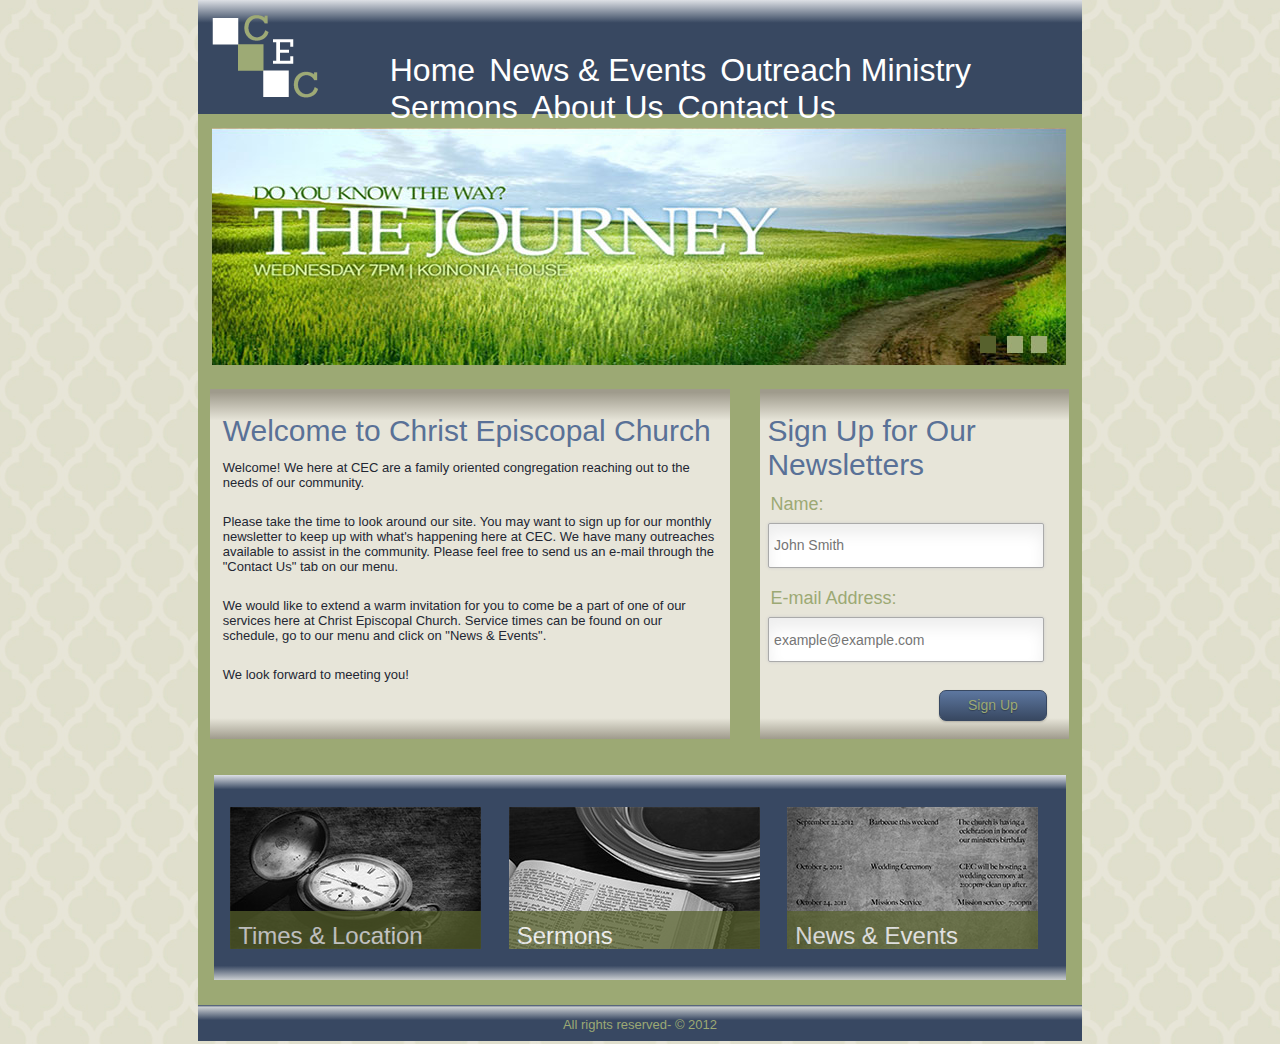
==== commit 03fbe61c: "fixed bottom ad images with the figcaption and figure tag" ====
--- a/index.html
+++ b/index.html
@@ -71,23 +71,26 @@
 
 <!--Bottom Ads-->
 			<section id="bottom_ads">
-			<ul>
-				<li>
+			<div>
+				<figure>
 					<a href="news_events.html">	
 						<img src="images/bottom_ad_time_location.jpg" alt="Time &amp; Location" title="Times &amp; Location">
 					</a>
-				</li>		
-				<li>	
+					<figcaption>Times &amp; Location</figcaption>
+				</figure>		
+				<figure>	
 					<a href="sermons.html">
-						<img src="images/bottom_ad_sermons.jpg" title="Sermons">
-					</a>	
-				</li>	
-				<li>	
+						<img src="images/bottom_ad_sermons.jpg" title="Sermons">	
+					</a>
+					<figcaption>Sermons</figcaption>	
+				</figure>	
+				<figure>	
 					<a href="news_events.html">
 						<img src="images/bottom_ad_new_events.jpg" title="News &amp; Events">
 					</a>
-				</li>	
-			</ul>
+					<figcaption>News &amp; Events</figcaption>
+				</figure>	
+			</div>
 			</section>	
 <!--End of Bottom Ads-->			
 
--- a/css/style.css
+++ b/css/style.css
@@ -59,28 +59,26 @@
 /*---------Main Navigation-----------*/
 
 nav{
-	float: left;
-	position: relative;
-	margin: 0 0 0 000.9375%; /*0 0 0 9px/960px*/
+	float: right;
+	width: 078.313253012048%; /*650px/830px*/
+	margin-top: 52px;
 }
 
 nav ul{
-	margin: 003.854166666667% 000.833333333333% 0; /*37px 8px 0/960px*/
-	float: left;
+	list-style-type: none;
 }
 
 nav li {
-	display: block;
-	float: left;
-	padding-top: 12px;
+	float: left;
+	padding: 0 002.036199095023% 0 0; /*0 18px 0 0/884px*/	
+	font: 2em "Birch Std", Helvetica, sans-serif;
+
+}
+
+nav li a {
+	text-decoration: none;
 	overflow: hidden;
-	position: relative;	
-}
-
-nav li a {
-	font: 2em "Birch Std", Helvetica, sans-serif;
-	text-decoration: none;
-	padding: 8px;
+	text-indent: -444444px;
 	
 }
 
@@ -201,13 +199,21 @@
 	filter: progid:DXImageTransform.Microsoft.gradient( startColorstr='#dde0e5', endColorstr='#caced1',GradientType=0 );
 }	
 
-#bottom_ads ul {
-	list-style-type: none;
-}
-
-#bottom_ads li {
+
+
+#bottom_ads figure {
 	float: left;
 	margin: 32px 001.354166666667% 0 001.875%;/*32px 13px 0 18px/960px*/
+}
+
+figcaption {
+	font: 1.5em "Birch Std", Arial, sans-serif;
+	color: #fff;
+	background-color: #57612c; 
+	opacity: 0.72; 
+	height: 27px;
+	margin: -45px 0 0 0px;
+	padding: 11px 0 0 003.225806451613%;/*7px 0 0 5px/155px*/
 }
 /*----------End of Bottom Ads----------*/
 
@@ -349,7 +355,7 @@
 	padding: 12px 0 0 0;
 }
 
-figcaption {
+.fig_contact_img {
 	font: 1em Georgia, Arial, sans-serif;
 	color: #fff;
 	background-color: #57612c; 
@@ -528,23 +534,30 @@
 	background-color: #d24087;
 }
 
-#article {
-	float: left;
-	margin: 9px 0 28px 15px;
+nav li {	
+	font: 1.8em "Birch Std", Helvetica, sans-serif;
+
+}
+
+.welcome_message {
+	float: left;
+	clear: left;
+	width: 057.377049180328%; /*490px/854px*/
+	margin: 20px 0 0 16px;
 }
 
 #newsletter_form {
 	float: right;
 	clear: right;
-	margin: 9px 14px 28px 0;
+	margin: 20px 14px 28px 0;
 }
 
 .cta_image {
 	display: none;
 }
 
-article {
-	width
+p {
+	font-size: 0.75em;
 }	
 }
 
@@ -555,9 +568,6 @@
 	background-color: #333;	
 }
 
-nav ul {
-	width: 100%;
-}
 		
 header h1 {
 	background-image: none;
@@ -565,16 +575,15 @@
 	font-size: 2.375em; /*38px/16px*/
 }
 
+nav li {	
+	font: 1.8em "Birch Std", Helvetica, sans-serif;
+
+}
+
 .cta_image {
 	display: none;
 }
-
-#article {
-	float: left;
-}
-
-
-		
+	
 h2{
 	font-size: 1.5em; /*24px/16px*/
 	padding: 005.06329113924% 001.26582278481% 001.26582278481% 001.26582278481%/*40px 10px 10px; 10px/790px*/
@@ -582,29 +591,7 @@
 
 p {
 	padding: 001.26582278481%; /*10px/790px*/
-}
-		
-
-label {
-	padding: 003.79746835443% 0 0 003.164556962025%; /*30px 0 0 25px/790px*/
-}	
-
-input {
-	width: 50%; 
-	padding: 10px 0 10px 2px;
-	margin: 5px 0 0 15px;
-}
-
-textarea {
-	width: 95%;
-	margin: 5px 0 5px 7px;
-
-}
-
-select {
-	padding: 000.632911392405% 0 000.632911392405% 001.012658227848%; /*5px 0 5px 8px/790px*/
-	margin: 000.520833333333% 0 0 002.083333333333%;/*5px 0 0 10px/960px*/
-}
+}		
 
 }
 
@@ -615,9 +602,9 @@
 	background-color: #999;
 }
 	
-nav ul {
-	width: 100%;
-}		
+nav li {	
+	font: 1.8em "Birch Std", Helvetica, sans-serif;
+}	
 
 
 header h1 {
@@ -626,6 +613,11 @@
 
 .cta_image {
 	display: none;
+}
+
+.welcome_message {
+	width: 100%;
+	margin: 20px auto;
 }
 
 h2 {
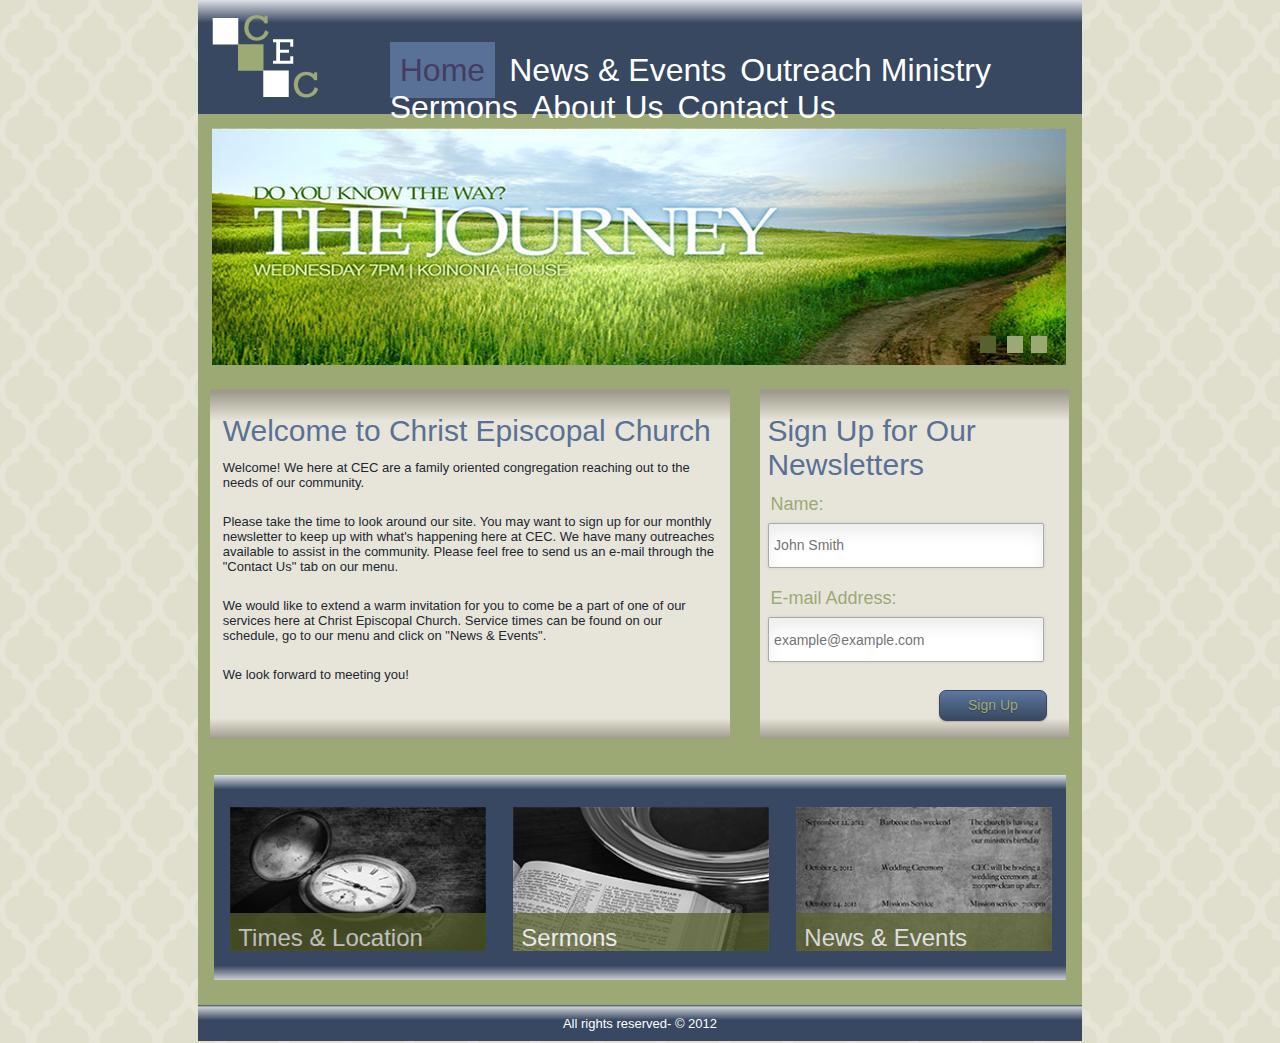
==== commit e0c050b8: "added styles, shiv code and files. added some content." ====
--- a/index.html
+++ b/index.html
@@ -5,8 +5,11 @@
   		  <meta name="viewport" content="width=device-width, initial-scale=1.0">
   		<title>Christ Episcopal Church- Home Page</title>
   		<link rel="stylesheet" href="css/style.css">
+<!--[if lt IE 9]>
+		<script src="dist/html5shiv.js"></script>
+<![endif]-->
 	</head>
-	<body>
+	<body class="home">
 		<div id="wrapper">	
 
 <!--Branding-->
@@ -15,20 +18,15 @@
 			[logo]" title="Christ Episcopal Church home page" width="119" height="103"></a>
 <!--End of branding-->
 
-<!--Social Icons-->
-			<section id="social_icons">
-			</section>		
-<!--End of Social Icons-->
-
 <!--Main Navigation-->	 
 			<nav>	
 				<ul>
-					<li><a href="index.html">Home</a></li>
-	        		<li><a href="news_events.html">News &amp; Events</a></li>
-		    		<li><a href="outreach_ministry.html">Outreach Ministry</a></li>
-		    		<li><a href="sermons.html">Sermons</a></li>
-		    		<li><a href="about_us.html">About Us</a></li>
-		    		<li><a href="contact_us.html">Contact Us</a></li>
+					<li class="home"><a href="index.html">Home</a></li>
+	        		<li class="news_events"><a href="news_events.html">News &amp; Events</a></li>
+		    		<li class="outreach_ministry"><a href="outreach_ministry.html">Outreach Ministry</a></li>
+		    		<li class="sermons"><a href="sermons.html">Sermons</a></li>
+		    		<li class="about_us"><a href="about_us.html">About Us</a></li>
+		    		<li class="contact_us"><a href="contact_us.html">Contact Us</a></li>
 	    		</ul>
     		</nav>
 <!--End of Main Navigation-->
--- a/css/style.css
+++ b/css/style.css
@@ -78,8 +78,7 @@
 nav li a {
 	text-decoration: none;
 	overflow: hidden;
-	text-indent: -444444px;
-	
+	text-indent: 0;	
 }
 
 nav li a:link {
@@ -87,18 +86,40 @@
 }
 
 nav li a:visited {
-	color: #9ca974;
+	color: #c9af83;
 }
 
 nav li a:hover {
-	color: #57612c;
-	background: #597197; 
+	color: #433c65;
+	background: #597197;
+	padding: 10px; 
 }
 
 nav li a:active {
 	color: #fff750;
 }
+
+body.home .home a, body.news_events .news_events a, body.outreach_ministry .outreach_ministry a, body.sermons .sermons a, body.about_us .about_us a, body.contact_us .contact_us a{
+	padding: 10px;
+	background: #597197;
+	color: #433c65;
+	text-decoration: none;
+}
 /*----------End of Main Navigation-----*/
+
+/*----------Outreach Ministry----------*/
+#outreach_content p {
+	line-height: 1.7;
+}
+/*----------End of Outreach Ministry----------*/
+
+/*----------Semons----------*/
+
+#sermon_intro p {
+	line-height: 1.6;
+	padding-bottom: 25px;
+}
+/*----------End of Sermons----------*/
 
 h2 { 
 	font: 1.875em "Birch Std", Helvetica, sans-serif;
@@ -111,13 +132,6 @@
 	padding: 12px 002.37556561086%;/*21px/854px*/
 	color: #232733;
 }
-
-/*----------Social Icons----------
-#social_icons {
-	float: right;
-	margin: 9px 8px 0 0;
-}
-End of Social Icons----------*/
 
 /*----------CTA----------*/
 
@@ -146,6 +160,7 @@
 /*----------End of Welcome Section----------*/
 
 /*----------Sign Up for Newsletters Section---------*/
+
 #newsletter_form {
 	width: 034.894613583138%;/*298px/854*/
 	height: 350px;
@@ -183,6 +198,7 @@
 /*----------End of Sign Up for Newsletters Section----------*/
 
 /*----------Bottom Ads----------*/
+
 #bottom_ads {
 	width: 096.354166666667%;/*925px/960px*/
 	height: 205px;
@@ -199,16 +215,20 @@
 	filter: progid:DXImageTransform.Microsoft.gradient( startColorstr='#dde0e5', endColorstr='#caced1',GradientType=0 );
 }	
 
-
-
 #bottom_ads figure {
 	float: left;
 	margin: 32px 001.354166666667% 0 001.875%;/*32px 13px 0 18px/960px*/
+	width: 30%;
+}
+
+#bottom_ads img {
+	width: 100%;/*251px*/
 }
 
 figcaption {
 	font: 1.5em "Birch Std", Arial, sans-serif;
 	color: #fff;
+	background-width: 240px;
 	background-color: #57612c; 
 	opacity: 0.72; 
 	height: 27px;
@@ -291,7 +311,7 @@
 
 #contact_images div {
 	float: left;
-	padding: 0 003.086419753086% 0 0;/*0 25px 0 0/810px*/
+	padding: 0;/*0 25px 0 0/810px*/
 }
 
 #contact_images p {
@@ -514,8 +534,10 @@
 }
 
 footer p {
-	color: #9ca974;
-}
+	color: #fff;
+	padding-top: 11px;
+}
+
 /*----------End of Footer----------*/
 
 
@@ -526,7 +548,7 @@
 @media screen and (min-width: 768px) and (max-width: 969px) {
 
 #wrapper {
-	background-color: #fff; 
+	background-color: #9ca974; 
 }
 		
 header h1 {
@@ -536,7 +558,6 @@
 
 nav li {	
 	font: 1.8em "Birch Std", Helvetica, sans-serif;
-
 }
 
 .welcome_message {
@@ -557,17 +578,80 @@
 }
 
 p {
+	line-height: 1.5;
 	font-size: 0.75em;
-}	
+}
+
+#bottom_ads figure {
+	margin-top: 45px;
+}
+
+#contact_images {
+	width: 100%;
+	float: left;
+	margin: 49px 0 0 1.658%;
+	padding: 0;
+}
+#contact_images div {
+	margin: 0 auto;
+	padding: 0 1.5% 0 0;
+	float: left;
+}
+
+#contact_form h2 {
+	margin: 64px 0 -36px 2.37557%;
+}
+
+#contact_form input {
+	width: 70%;
+}
+
+#contact_form textarea {
+	width: 140%;
+}
+
+#contact_form button {
+	margin: 31px 0 0 104.429%;
+}
+
+.sidebar h2 {
+	font-size: 1.48em;
+}
+
+.news_links a {
+	float: none;
+	margin-left: 1%;
+}
+
+p {
+	line-height: 1.5;
+}
+
 }
 
 /* Mobile Landscape Size to Tablet Portrait (devices and browsers) */
 @media only screen and (min-width: 480px) and (max-width: 767px) {
 
+body {
+	background: #9ca974;
+	background-image: none;
+}
+
 #wrapper {
-	background-color: #333;	
-}
-
+	background: rgb(159,155,140);
+	background: -moz-linear-gradient(top,  rgb(159,155,140) 1%, rgb(231,229,217) 9%, rgb(231,229,217) 94%, rgb(159,155,140) 100%);
+	background: -webkit-gradient(linear, left top, left bottom, color-stop(1%,rgb(159,155,140)), color-stop(9%,rgb(231,229,217)), color-stop(94%,rgb(231,229,217)), color-stop(100%,rgb(159,155,140)));
+	background: -webkit-linear-gradient(top,  rgb(159,155,140) 1%,rgb(231,229,217) 9%,rgb(231,229,217) 94%,rgb(159,155,140) 100%);
+	background: -o-linear-gradient(top,  rgb(159,155,140) 1%,rgb(231,229,217) 9%,rgb(231,229,217) 94%,rgb(159,155,140) 100%);
+	background: -ms-linear-gradient(top,  rgb(159,155,140) 1%,rgb(231,229,217) 9%,rgb(231,229,217) 94%,rgb(159,155,140) 100%);
+	background: linear-gradient(to bottom,  rgb(159,155,140) 1%,rgb(231,229,217) 9%,rgb(231,229,217) 94%,rgb(159,155,140) 100%);
+	filter: progid:DXImageTransform.Microsoft.gradient( startColorstr='#9f9b8c', endColorstr='#9f9b8c',GradientType=0 );
+	id:DXImageTransform.Microsoft.gradient( startColorstr='#9f9b8c', endColorstr='#9f9b8c',GradientType=0 ); /* IE6-9 */
+}
+
+.cream_gradient_background {
+	background: none;
+}
 		
 header h1 {
 	background-image: none;
@@ -575,37 +659,193 @@
 	font-size: 2.375em; /*38px/16px*/
 }
 
-nav li {	
-	font: 1.8em "Birch Std", Helvetica, sans-serif;
-
-}
+nav {	
+	border-top: 1px solid rgba(255, 255, 255, 0.2);
+	clear: both;
+	display: block;
+	float: left;
+	margin: 68px 0 1.5em;
+	padding: 0;
+	position: relative;
+	width: 100%;
+}	
+
+nav ul {
+	list-style-type: none;
+}
+
+nav ul li {
+	border-bottom: 1px solid rgba(255, 255, 255, 0.2);
+	clear: both;
+	float: left;
+	font-size: 1.5em;
+	line-height: 1.5em;
+	margin: 0;
+	padding: 0;
+	text-align: center;
+	width: 100%;
+}
+
+ul {
+    background: none repeat scroll 0 0 rgba(255, 255, 255, 0.25);
+    text-decoration: none;
+    text-shadow: 0 1px 0 rgba(0, 0, 0, 0.1);
+}
+
+
+nav li a {
+    display: block;
+    margin: 0 auto;
+    padding: 0.666667em 0;
+    text-decoration: none;
+	overflow: hidden;
+	text-indent: 0;
+	clear: left;
+	background: rgb(45,58,79);
+	background: rgb(221,224,229);
+	background: -moz-linear-gradient(top,  rgba(221,224,229,1) 0%, rgba(56,72,97,1) 20%, rgba(56,72,97,1) 100%);
+	background: -webkit-gradient(linear, left top, left bottom, color-stop(0%,rgba(221,224,229,1)), color-stop(20%,rgba(56,72,97,1)), color-stop(100%,rgba(56,72,97,1)));
+	background: -webkit-linear-gradient(top,  rgba(221,224,229,1) 0%,rgba(56,72,97,1) 20%,rgba(56,72,97,1) 100%);
+	background: -o-linear-gradient(top,  rgba(221,224,229,1) 0%,rgba(56,72,97,1) 20%,rgba(56,72,97,1) 100%);
+	background: -ms-linear-gradient(top,  rgba(221,224,229,1) 0%,rgba(56,72,97,1) 20%,rgba(56,72,97,1) 100%);
+	background: linear-gradient(to bottom,  rgba(221,224,229,1) 0%,rgba(56,72,97,1) 20%,rgba(56,72,97,1) 100%);
+	filter: progid:DXImageTransform.Microsoft.gradient( startColorstr='#dde0e5', endColorstr='#384861',GradientType=0 );
+
+}
+
+
+#contact_images {
+	margin: 40px 0 0 125px;
+}
+
+#contact_images div {
+	clear: both;
+}
+
+#contact_images p {
+	padding: 12px 0 30px;
+}
+ 
 
 .cta_image {
 	display: none;
 }
+
+.welcome_message {
+	background: none;
+	width: auto;
+}	
+
+#bottom_ads {
+	width: 298px;
+	height: 545px;
+	margin: 0 auto;
+	background: rgb(56,72,98);
+	background: rgb(221,224,229);
+	background: -moz-linear-gradient(top,  rgba(221,224,229,1) 0%, rgba(56,72,98,1) 2%, rgba(56,72,98,1) 92%, rgba(202,206,209,1) 106%);
+	background: -webkit-gradient(linear, left top, left bottom, color-stop(0%,rgba(221,224,229,1)), color-stop(7%,rgba(56,72,98,1)), color-stop(93%,rgba(56,72,98,1)), color-stop(100%,rgba(202,206,209,1)));
+	background: -webkit-linear-gradient(top,  rgba(221,224,229,1) 0%,rgba(56,72,98,1) 7%,rgba(56,72,98,1) 93%,rgba(202,206,209,1) 100%);
+	background: -o-linear-gradient(top,  rgba(221,224,229,1) 0%,rgba(56,72,98,1) 7%,rgba(56,72,98,1) 93%,rgba(202,206,209,1) 100%);
+	background: -ms-linear-gradient(top,  rgba(221,224,229,1) 0%,rgba(56,72,98,1) 7%,rgba(56,72,98,1) 93%,rgba(202,206,209,1) 100%);
+	background: linear-gradient(to bottom,  rgba(221,224,229,1) 0%,rgba(56,72,98,1) 7%,rgba(56,72,98,1) 93%,rgba(202,206,209,1) 100%);
+	filter: progid:DXImageTransform.Microsoft.gradient( startColorstr='#dde0e5', endColorstr='#caced1',GradientType=0 );
+}	
+
+#bottom_ads figure {
+	width: 251px;
+	margin-left: 6.875%;
+}
+
+#newsletter_form {
+	display: none;
+}
 	
 h2{
-	font-size: 1.5em; /*24px/16px*/
+	font-size: 1.8em; /*24px/16px*/
 	padding: 005.06329113924% 001.26582278481% 001.26582278481% 001.26582278481%/*40px 10px 10px; 10px/790px*/
 }
 
 p {
+	line-height: 1.5;
 	padding: 001.26582278481%; /*10px/790px*/
 }		
 
+
+label {
+	padding: 003.79746835443% 0 0 003.164556962025%; /*30px 0 0 25px/790px*/
+}	
+
+input { 
+	padding: 8px 0 6px 6px;
+	margin: 16px 0 0 3.42857%;
+}
+
+textarea {
+	width: 190%;
+	margin: 25px 0 0 -5.571%;
+
+}
+
+#contact_form button {
+	float: right;
+	margin: 34px -93% 0 0;
+	padding: 12px 10.8%;
+}
+
+select {
+	padding: 000.632911392405% 0 000.632911392405% 001.012658227848%; /*5px 0 5px 8px/790px*/
+	margin: 000.520833333333% 0 0 002.083333333333%;/*5px 0 0 10px/960px*/
+}
+
+.sidebar {
+	float: left;
+	margin: 80px 0 0 20%;
+	padding: 42px 2.488% 0 0;
+	width: 55%;
+}
+
+.sidebar h2 {
+	line-height: 50px;
+	margin: 6px 0 0;
+	text-align: left;
+	padding: 12px 1.3% 12px 6%;
+	text-indent: -4px;
+}
+
+.sidebar p {
+	margin: 17px 0 0 6.365%;
+}
+
+#news p {
+	margin: 0;
+	padding: 0 0 26px 9px;
+}
+
+.news_links a {
+	float: none;
+	margin: 0 0 0 8px;
+}
 }
 
 /* Mobile Portrait Size to Mobile Landscape Size (devices and browsers) */
 @media only screen and (max-width: 479px) {
 		
+body {
+	background: #9ca974;
+	background-image: none;
+}
+
 #wrapper {
-	background-color: #999;
-}
-	
-nav li {	
-	font: 1.8em "Birch Std", Helvetica, sans-serif;
-}	
-
+	background: rgb(159,155,140);
+	background: -moz-linear-gradient(top,  rgb(159,155,140) 1%, rgb(231,229,217) 9%, rgb(231,229,217) 94%, rgb(159,155,140) 100%);
+	background: -webkit-gradient(linear, left top, left bottom, color-stop(1%,rgb(159,155,140)), color-stop(9%,rgb(231,229,217)), color-stop(94%,rgb(231,229,217)), color-stop(100%,rgb(159,155,140)));
+	background: -webkit-linear-gradient(top,  rgb(159,155,140) 1%,rgb(231,229,217) 9%,rgb(231,229,217) 94%,rgb(159,155,140) 100%);
+	background: -o-linear-gradient(top,  rgb(159,155,140) 1%,rgb(231,229,217) 9%,rgb(231,229,217) 94%,rgb(159,155,140) 100%);
+	background: -ms-linear-gradient(top,  rgb(159,155,140) 1%,rgb(231,229,217) 9%,rgb(231,229,217) 94%,rgb(159,155,140) 100%);
+	background: linear-gradient(to bottom,  rgb(159,155,140) 1%,rgb(231,229,217) 9%,rgb(231,229,217) 94%,rgb(159,155,140) 100%);
+	filter: progid:DXImageTransform.Microsoft.gradient( startColorstr='#9f9b8c', endColorstr='#9f9b8c',GradientType=0 );
+	id:DXImageTransform.Microsoft.gradient( startColorstr='#9f9b8c', endColorstr='#9f9b8c',GradientType=0 ); /* IE6-9 */
+}
 
 header h1 {
 	font-size: 1.875em; /*30px/16px*/
@@ -615,35 +855,155 @@
 	display: none;
 }
 
+/*----------Main Navigation----------*/	
+nav {	
+	border-top: 1px solid rgba(255, 255, 255, 0.2);
+	clear: both;
+	display: block;
+	float: left;
+	margin: 68px 0 1.5em;
+	padding: 0;
+	position: relative;
+	width: 100%;
+}	
+
+nav ul {
+	list-style-type: none;
+}
+
+nav ul li {
+	border-bottom: 1px solid rgba(255, 255, 255, 0.2);
+	clear: both;
+	float: left;
+	font-size: 1.5em;
+	line-height: 1.5em;
+	margin: 0;
+	padding: 0;
+	text-align: center;
+	width: 100%;
+}
+
+ul {
+    background: none repeat scroll 0 0 rgba(255, 255, 255, 0.25);
+    text-decoration: none;
+    text-shadow: 0 1px 0 rgba(0, 0, 0, 0.1);
+}
+
+
+nav li a {
+    display: block;
+    margin: 0 auto;
+    padding: 0.666667em 0;
+    text-decoration: none;
+	overflow: hidden;
+	text-indent: 0;
+	clear: left;
+	background: rgb(45,58,79);
+	background: rgb(221,224,229);
+	background: -moz-linear-gradient(top,  rgba(221,224,229,1) 0%, rgba(56,72,97,1) 20%, rgba(56,72,97,1) 100%);
+	background: -webkit-gradient(linear, left top, left bottom, color-stop(0%,rgba(221,224,229,1)), color-stop(20%,rgba(56,72,97,1)), color-stop(100%,rgba(56,72,97,1)));
+	background: -webkit-linear-gradient(top,  rgba(221,224,229,1) 0%,rgba(56,72,97,1) 20%,rgba(56,72,97,1) 100%);
+	background: -o-linear-gradient(top,  rgba(221,224,229,1) 0%,rgba(56,72,97,1) 20%,rgba(56,72,97,1) 100%);
+	background: -ms-linear-gradient(top,  rgba(221,224,229,1) 0%,rgba(56,72,97,1) 20%,rgba(56,72,97,1) 100%);
+	background: linear-gradient(to bottom,  rgba(221,224,229,1) 0%,rgba(56,72,97,1) 20%,rgba(56,72,97,1) 100%);
+	filter: progid:DXImageTransform.Microsoft.gradient( startColorstr='#dde0e5', endColorstr='#384861',GradientType=0 );
+
+}
+/*----------End of Main Navigation----------*/	
+
+
 .welcome_message {
 	width: 100%;
-	margin: 20px auto;
+	margin: 30px auto;
+	background: none;
+}
+
+#newsletter_form {
+	display: none;
+}
+
+#bottom_ads {
+	width: 298px;
+	height: 545px;
+	margin: 0 auto;
+	background: rgb(56,72,98);
+	background: rgb(221,224,229);
+	background: -moz-linear-gradient(top,  rgba(221,224,229,1) 0%, rgba(56,72,98,1) 2%, rgba(56,72,98,1) 92%, rgba(202,206,209,1) 106%);
+	background: -webkit-gradient(linear, left top, left bottom, color-stop(0%,rgba(221,224,229,1)), color-stop(7%,rgba(56,72,98,1)), color-stop(93%,rgba(56,72,98,1)), color-stop(100%,rgba(202,206,209,1)));
+	background: -webkit-linear-gradient(top,  rgba(221,224,229,1) 0%,rgba(56,72,98,1) 7%,rgba(56,72,98,1) 93%,rgba(202,206,209,1) 100%);
+	background: -o-linear-gradient(top,  rgba(221,224,229,1) 0%,rgba(56,72,98,1) 7%,rgba(56,72,98,1) 93%,rgba(202,206,209,1) 100%);
+	background: -ms-linear-gradient(top,  rgba(221,224,229,1) 0%,rgba(56,72,98,1) 7%,rgba(56,72,98,1) 93%,rgba(202,206,209,1) 100%);
+	background: linear-gradient(to bottom,  rgba(221,224,229,1) 0%,rgba(56,72,98,1) 7%,rgba(56,72,98,1) 93%,rgba(202,206,209,1) 100%);
+	filter: progid:DXImageTransform.Microsoft.gradient( startColorstr='#dde0e5', endColorstr='#caced1',GradientType=0 );
+}	
+
+#bottom_ads figure {
+	width: 251px;
+	margin-left: 6.875%;
 }
 
 h2 {
-	font-size: 1.5em; /*24px/16px*/
-	padding: 005.06329113924% 001.26582278481% 001.26582278481% 001.26582278481%/*40px 10px 10px; 10px/790px*/
+	font-size: 1.65em; /*24px/16px*/
+	padding: 9px 0 20px 18px;
 }
 
 p {
-	padding: 001.26582278481%; /*10px/790px*/
-}
-					
+	line-height: 1.5;
+	padding: 5px 20px 0; /*10px/790px*/
+}
+
+#contact_images {
+	margin: 40px 0 0 25.5%;
+}
+
+#contact_images div {
+	clear: both;
+}
+
+#contact_images p {
+	padding: 12px 0 30px;
+}
+
+.administrative_secretary {
+	margin: 0 0 0 0px;
+}
+
+.administrative_secretary p {
+	margin-left: 0px;
+}
+
+#contact_form h2 {
+	margin: 30px 0 -41px -1.499%;
+}
+
+#contact_form {
+	margin: 0 auto;
+	width: 100%;
+}
+
+#contact_form select {
+	margin: 2px 0 0 3.42875%;
+	font: 0.8125em "Lucida Grande", Helvetica, sans-serif;
+}
+
+#contact_form button {
+	margin: 34px 0 0 63.429%;
+	padding: 12px 10.8%;
+}					
 
 label {
 	padding: 003.79746835443% 0 0 003.164556962025%; /*30px 0 0 25px/790px*/
 }	
 
 input {
-	width: 50%; 
-	padding: 10px 0 10px 2px;
-	margin: 5px 0 0 15px;
+	width: 90%; 
+	padding: 8px 0 6px 6px;
+	margin: 16px 0 0 3.42857%;
 }
 
 textarea {
-	width: 95%;
-	margin: 5px 0 5px 7px;
-
+	width: 100%;
+	margin: 25px 0 0 3.3%;
 }
 
 select {
@@ -651,4 +1011,47 @@
 	margin: 000.520833333333% 0 0 002.083333333333%;/*5px 0 0 10px/960px*/
 }
 
-}+.sidebar {
+	float: left;
+	margin: 80px 0 0 46px;
+	padding: 42px 3.48837% 0 0;
+	width: 70%;
+}
+
+.sidebar h2 {
+	line-height: 50px;
+	margin: 6px 0 0;
+	text-align: left;
+	padding: 12px 4px 12px 6%;
+	text-indent: 20px;
+
+}
+
+.sidebar p {
+	margin: 17px 0 0 6.365%;
+}
+
+#news p {
+	margin: 0 0 0 1.13122%;
+	padding: 0 0 26px 18px;
+}
+
+.news_links a {
+	float: none;
+}
+
+.cream_gradient_background {
+	background: none;
+}
+
+}
+
+/* Mobile Portrait Size to Mobile Landscape Size (devices and browsers) */
+@media only screen and (max-width: 320px) {
+
+#contact_form {
+	margin-left: 52.429%;
+
+}
+
+}	